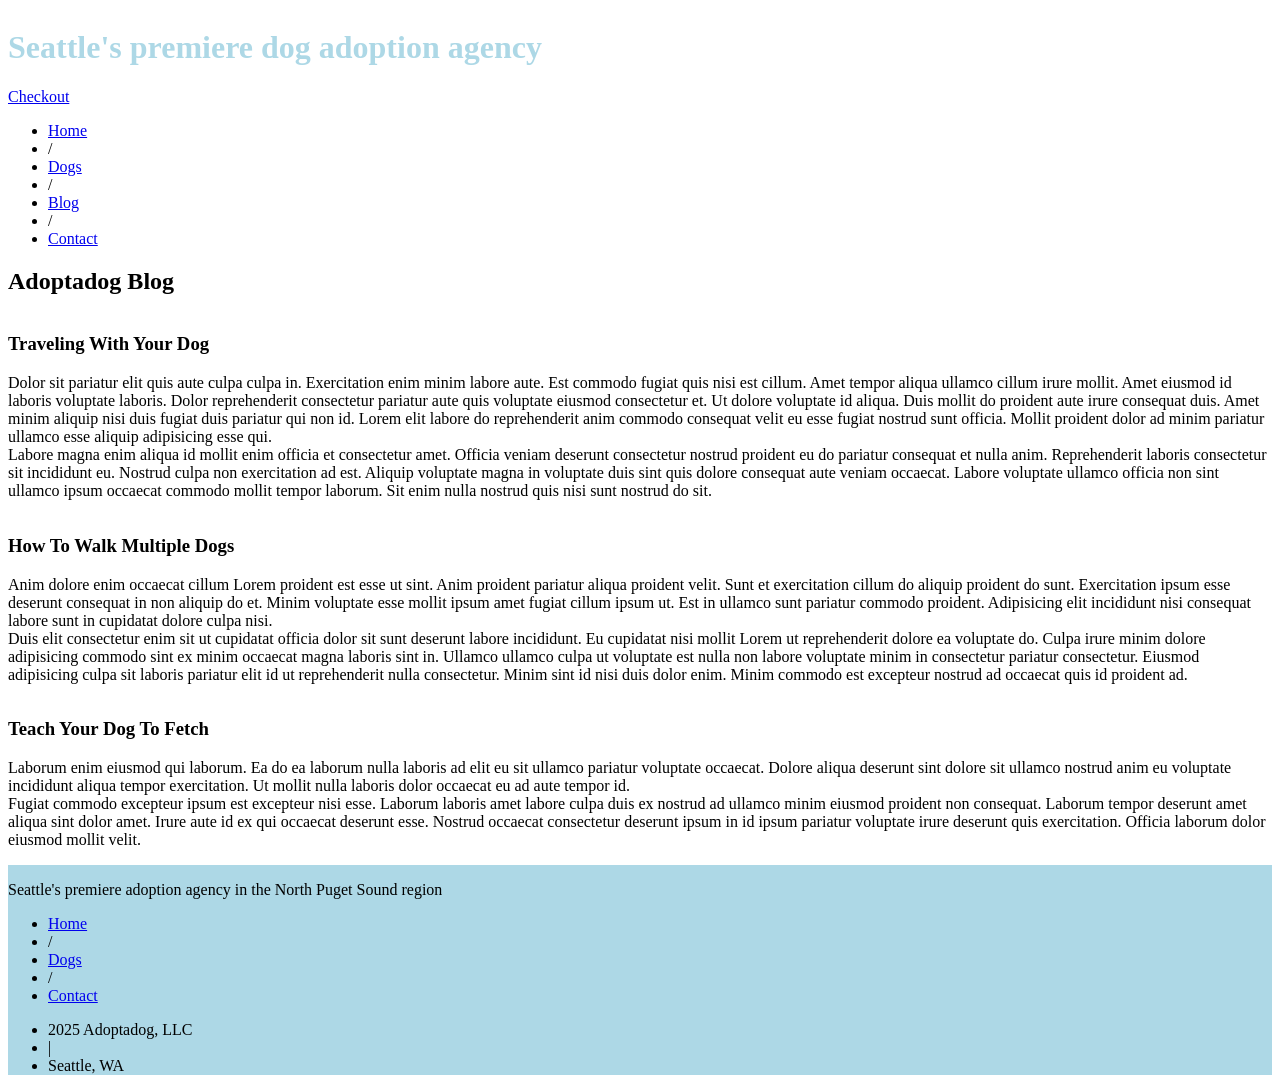
==== blog.html @ c46c8d54 "linked pages together in html" ====
<!DOCTYPE html>
<html lang="en">
  <head>
    <meta charset="UTF-8" />
    <meta name="viewport" content="width=device-width, initial-scale=1" />
    <title>Adopt a dog</title>
    <script src="https://kit.fontawesome.com/fab87b9ac1.js" crossorigin="anonymous"></script>
    <link rel="stylesheet" type="text/css" href="styles.css" />
  </head>
  <body>
    <header>
        <img src="images/adoptadog-logo.svg" alt="">
        <h1>Seattle's premiere dog adoption agency</h1>
        <img src="images/cart-icon.svg" alt="">
        <a href="checkout.html">Checkout</a>
    </header>
    <nav>
        <ul>
            <li><a href="index.html">Home</a></li>
            <li>/</li>
            <li><a href="dogs.html">Dogs</a></li>
            <li>/</li>
            <li><a href="blog.html">Blog</a></li>
            <li>/</li>
            <li><a href="contact.html">Contact</a></li>
    </nav>
    <h2>Adoptadog Blog</h2>
    <article>
        <img src="images/blog-1.jpg" alt="">
        <h3>Traveling With Your Dog</h3>
        <p>Dolor sit pariatur elit quis aute culpa culpa in. Exercitation enim minim labore aute. Est commodo fugiat quis nisi est cillum. Amet tempor aliqua ullamco cillum irure mollit. Amet eiusmod id laboris voluptate laboris. Dolor reprehenderit consectetur pariatur aute quis voluptate eiusmod consectetur et. Ut dolore voluptate id aliqua. Duis mollit do proident aute irure consequat duis. Amet minim aliquip nisi duis fugiat duis pariatur qui non id. Lorem elit labore do reprehenderit anim commodo consequat velit eu esse fugiat nostrud sunt officia. Mollit proident dolor ad minim pariatur ullamco esse aliquip adipisicing esse qui.<br>Labore magna enim aliqua id mollit enim officia et consectetur amet. Officia veniam deserunt consectetur nostrud proident eu do pariatur consequat et nulla anim. Reprehenderit laboris consectetur sit incididunt eu. Nostrud culpa non exercitation ad est. Aliquip voluptate magna in voluptate duis sint quis dolore consequat aute veniam occaecat. Labore voluptate ullamco officia non sint ullamco ipsum occaecat commodo mollit tempor laborum. Sit enim nulla nostrud quis nisi sunt nostrud do sit.</p>
    </article>
    <article>
        <img src="images/blog-2.jpg" alt="">
        <h3>How To Walk Multiple Dogs</h3>
        <p>Anim dolore enim occaecat cillum Lorem proident est esse ut sint. Anim proident pariatur aliqua proident velit. Sunt et exercitation cillum do aliquip proident do sunt. Exercitation ipsum esse deserunt consequat in non aliquip do et. Minim voluptate esse mollit ipsum amet fugiat cillum ipsum ut. Est in ullamco sunt pariatur commodo proident. Adipisicing elit incididunt nisi consequat labore sunt in cupidatat dolore culpa nisi.<br>Duis elit consectetur enim sit ut cupidatat officia dolor sit sunt deserunt labore incididunt. Eu cupidatat nisi mollit Lorem ut reprehenderit dolore ea voluptate do. Culpa irure minim dolore adipisicing commodo sint ex minim occaecat magna laboris sint in. Ullamco ullamco culpa ut voluptate est nulla non labore voluptate minim in consectetur pariatur consectetur. Eiusmod adipisicing culpa sit laboris pariatur elit id ut reprehenderit nulla consectetur. Minim sint id nisi duis dolor enim. Minim commodo est excepteur nostrud ad occaecat quis id proident ad.</p>
    </article>
    <article>
        <img src="images/blog-3.jpg" alt="">
        <h3>Teach Your Dog To Fetch</h3>
        <p>Laborum enim eiusmod qui laborum. Ea do ea laborum nulla laboris ad elit eu sit ullamco pariatur voluptate occaecat. Dolore aliqua deserunt sint dolore sit ullamco nostrud anim eu voluptate incididunt aliqua tempor exercitation. Ut mollit nulla laboris dolor occaecat eu ad aute tempor id.<br>Fugiat commodo excepteur ipsum est excepteur nisi esse. Laborum laboris amet labore culpa duis ex nostrud ad ullamco minim eiusmod proident non consequat. Laborum tempor deserunt amet aliqua sint dolor amet. Irure aute id ex qui occaecat deserunt esse. Nostrud occaecat consectetur deserunt ipsum in id ipsum pariatur voluptate irure deserunt quis exercitation. Officia laborum dolor eiusmod mollit velit.</p>
    </article>
    <footer>
        <img src="images/adoptadog-logo.svg" alt="">
        <p>Seattle's premiere adoption agency in the North Puget Sound region</p>
        <nav>  
            <ul>
                <li><a href="index.html">Home</a></li>
                <li>/</li>
                <li><a href="dogs.html">Dogs</a></li>
                <li>/</li>
                <li><a href="contact.html">Contact</a></li>
        </ul>
    </nav>
    <ul>
        <li>2025 Adoptadog, LLC</li>
        <li>|</li>
        <li>Seattle, WA</li>
    </ul>
    </footer>
  </body>
</html>
---- styles.css ----
header {
    background-image: url(images/header-image.jpg);
    background-position: center center;
    background-repeat: no-repeat;
    background-size: cover;
}

footer {
    background-color: lightblue;;
}
img {
    max-width: 100%;
    display:block;
}

h1 {
    color: lightblue;
}
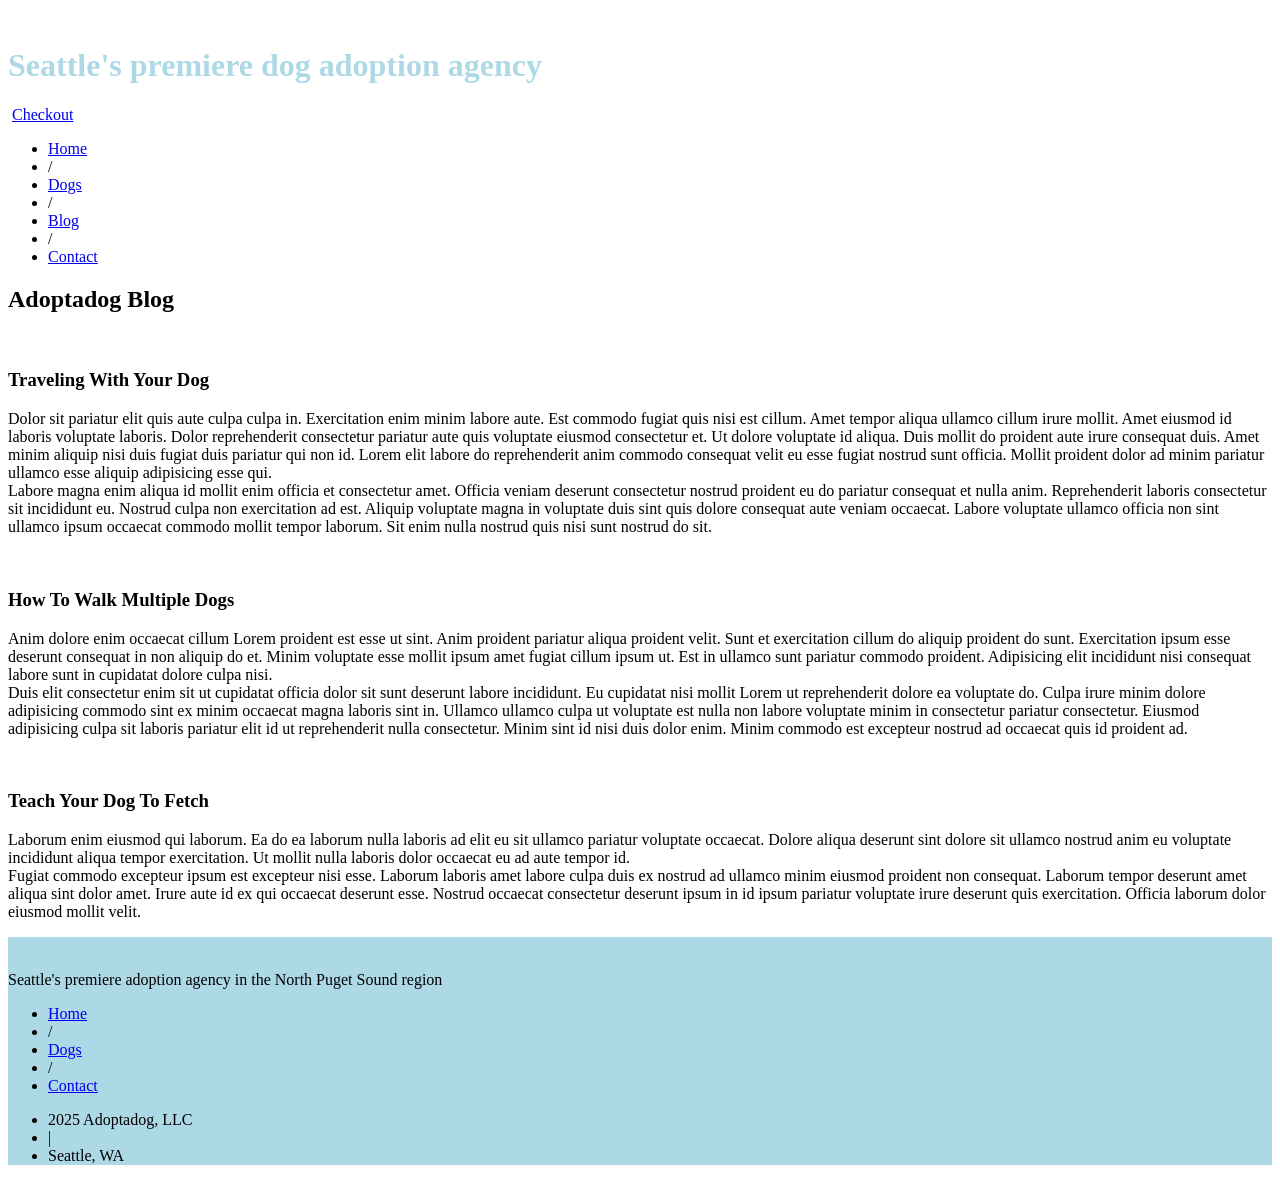
==== commit afd40670: "fixed errors in html" ====
--- a/blog.html
+++ b/blog.html
@@ -4,59 +4,108 @@
     <meta charset="UTF-8" />
     <meta name="viewport" content="width=device-width, initial-scale=1" />
     <title>Adopt a dog</title>
-    <script src="https://kit.fontawesome.com/fab87b9ac1.js" crossorigin="anonymous"></script>
+    <script
+      src="https://kit.fontawesome.com/fab87b9ac1.js"
+      crossorigin="anonymous"
+    ></script>
     <link rel="stylesheet" type="text/css" href="styles.css" />
   </head>
   <body>
     <header>
-        <img src="images/adoptadog-logo.svg" alt="">
-        <h1>Seattle's premiere dog adoption agency</h1>
-        <img src="images/cart-icon.svg" alt="">
-        <a href="checkout.html">Checkout</a>
+      <img class="logo" src="images/adoptadog-logo.svg" alt="" />
+      <h1>Seattle's premiere dog adoption agency</h1>
+      <img class="cart" src="images/cart-icon.svg" alt="" />
+      <a href="checkout.html">Checkout</a>
     </header>
     <nav>
-        <ul>
-            <li><a href="index.html">Home</a></li>
-            <li>/</li>
-            <li><a href="dogs.html">Dogs</a></li>
-            <li>/</li>
-            <li><a href="blog.html">Blog</a></li>
-            <li>/</li>
-            <li><a href="contact.html">Contact</a></li>
+      <ul>
+        <li><a href="index.html">Home</a></li>
+        <li>/</li>
+        <li><a href="dogs.html">Dogs</a></li>
+        <li>/</li>
+        <li><a href="blog.html">Blog</a></li>
+        <li>/</li>
+        <li><a href="contact.html">Contact</a></li>
+      </ul>
     </nav>
     <h2>Adoptadog Blog</h2>
     <article>
-        <img src="images/blog-1.jpg" alt="">
-        <h3>Traveling With Your Dog</h3>
-        <p>Dolor sit pariatur elit quis aute culpa culpa in. Exercitation enim minim labore aute. Est commodo fugiat quis nisi est cillum. Amet tempor aliqua ullamco cillum irure mollit. Amet eiusmod id laboris voluptate laboris. Dolor reprehenderit consectetur pariatur aute quis voluptate eiusmod consectetur et. Ut dolore voluptate id aliqua. Duis mollit do proident aute irure consequat duis. Amet minim aliquip nisi duis fugiat duis pariatur qui non id. Lorem elit labore do reprehenderit anim commodo consequat velit eu esse fugiat nostrud sunt officia. Mollit proident dolor ad minim pariatur ullamco esse aliquip adipisicing esse qui.<br>Labore magna enim aliqua id mollit enim officia et consectetur amet. Officia veniam deserunt consectetur nostrud proident eu do pariatur consequat et nulla anim. Reprehenderit laboris consectetur sit incididunt eu. Nostrud culpa non exercitation ad est. Aliquip voluptate magna in voluptate duis sint quis dolore consequat aute veniam occaecat. Labore voluptate ullamco officia non sint ullamco ipsum occaecat commodo mollit tempor laborum. Sit enim nulla nostrud quis nisi sunt nostrud do sit.</p>
+      <img src="images/blog-1.jpg" alt="" />
+      <h3>Traveling With Your Dog</h3>
+      <p>
+        Dolor sit pariatur elit quis aute culpa culpa in. Exercitation enim
+        minim labore aute. Est commodo fugiat quis nisi est cillum. Amet tempor
+        aliqua ullamco cillum irure mollit. Amet eiusmod id laboris voluptate
+        laboris. Dolor reprehenderit consectetur pariatur aute quis voluptate
+        eiusmod consectetur et. Ut dolore voluptate id aliqua. Duis mollit do
+        proident aute irure consequat duis. Amet minim aliquip nisi duis fugiat
+        duis pariatur qui non id. Lorem elit labore do reprehenderit anim
+        commodo consequat velit eu esse fugiat nostrud sunt officia. Mollit
+        proident dolor ad minim pariatur ullamco esse aliquip adipisicing esse
+        qui.<br />Labore magna enim aliqua id mollit enim officia et consectetur
+        amet. Officia veniam deserunt consectetur nostrud proident eu do
+        pariatur consequat et nulla anim. Reprehenderit laboris consectetur sit
+        incididunt eu. Nostrud culpa non exercitation ad est. Aliquip voluptate
+        magna in voluptate duis sint quis dolore consequat aute veniam occaecat.
+        Labore voluptate ullamco officia non sint ullamco ipsum occaecat commodo
+        mollit tempor laborum. Sit enim nulla nostrud quis nisi sunt nostrud do
+        sit.
+      </p>
     </article>
     <article>
-        <img src="images/blog-2.jpg" alt="">
-        <h3>How To Walk Multiple Dogs</h3>
-        <p>Anim dolore enim occaecat cillum Lorem proident est esse ut sint. Anim proident pariatur aliqua proident velit. Sunt et exercitation cillum do aliquip proident do sunt. Exercitation ipsum esse deserunt consequat in non aliquip do et. Minim voluptate esse mollit ipsum amet fugiat cillum ipsum ut. Est in ullamco sunt pariatur commodo proident. Adipisicing elit incididunt nisi consequat labore sunt in cupidatat dolore culpa nisi.<br>Duis elit consectetur enim sit ut cupidatat officia dolor sit sunt deserunt labore incididunt. Eu cupidatat nisi mollit Lorem ut reprehenderit dolore ea voluptate do. Culpa irure minim dolore adipisicing commodo sint ex minim occaecat magna laboris sint in. Ullamco ullamco culpa ut voluptate est nulla non labore voluptate minim in consectetur pariatur consectetur. Eiusmod adipisicing culpa sit laboris pariatur elit id ut reprehenderit nulla consectetur. Minim sint id nisi duis dolor enim. Minim commodo est excepteur nostrud ad occaecat quis id proident ad.</p>
+      <img src="images/blog-2.jpg" alt="" />
+      <h3>How To Walk Multiple Dogs</h3>
+      <p>
+        Anim dolore enim occaecat cillum Lorem proident est esse ut sint. Anim
+        proident pariatur aliqua proident velit. Sunt et exercitation cillum do
+        aliquip proident do sunt. Exercitation ipsum esse deserunt consequat in
+        non aliquip do et. Minim voluptate esse mollit ipsum amet fugiat cillum
+        ipsum ut. Est in ullamco sunt pariatur commodo proident. Adipisicing
+        elit incididunt nisi consequat labore sunt in cupidatat dolore culpa
+        nisi.<br />Duis elit consectetur enim sit ut cupidatat officia dolor sit
+        sunt deserunt labore incididunt. Eu cupidatat nisi mollit Lorem ut
+        reprehenderit dolore ea voluptate do. Culpa irure minim dolore
+        adipisicing commodo sint ex minim occaecat magna laboris sint in.
+        Ullamco ullamco culpa ut voluptate est nulla non labore voluptate minim
+        in consectetur pariatur consectetur. Eiusmod adipisicing culpa sit
+        laboris pariatur elit id ut reprehenderit nulla consectetur. Minim sint
+        id nisi duis dolor enim. Minim commodo est excepteur nostrud ad occaecat
+        quis id proident ad.
+      </p>
     </article>
     <article>
-        <img src="images/blog-3.jpg" alt="">
-        <h3>Teach Your Dog To Fetch</h3>
-        <p>Laborum enim eiusmod qui laborum. Ea do ea laborum nulla laboris ad elit eu sit ullamco pariatur voluptate occaecat. Dolore aliqua deserunt sint dolore sit ullamco nostrud anim eu voluptate incididunt aliqua tempor exercitation. Ut mollit nulla laboris dolor occaecat eu ad aute tempor id.<br>Fugiat commodo excepteur ipsum est excepteur nisi esse. Laborum laboris amet labore culpa duis ex nostrud ad ullamco minim eiusmod proident non consequat. Laborum tempor deserunt amet aliqua sint dolor amet. Irure aute id ex qui occaecat deserunt esse. Nostrud occaecat consectetur deserunt ipsum in id ipsum pariatur voluptate irure deserunt quis exercitation. Officia laborum dolor eiusmod mollit velit.</p>
+      <img src="images/blog-3.jpg" alt="" />
+      <h3>Teach Your Dog To Fetch</h3>
+      <p>
+        Laborum enim eiusmod qui laborum. Ea do ea laborum nulla laboris ad elit
+        eu sit ullamco pariatur voluptate occaecat. Dolore aliqua deserunt sint
+        dolore sit ullamco nostrud anim eu voluptate incididunt aliqua tempor
+        exercitation. Ut mollit nulla laboris dolor occaecat eu ad aute tempor
+        id.<br />Fugiat commodo excepteur ipsum est excepteur nisi esse. Laborum
+        laboris amet labore culpa duis ex nostrud ad ullamco minim eiusmod
+        proident non consequat. Laborum tempor deserunt amet aliqua sint dolor
+        amet. Irure aute id ex qui occaecat deserunt esse. Nostrud occaecat
+        consectetur deserunt ipsum in id ipsum pariatur voluptate irure deserunt
+        quis exercitation. Officia laborum dolor eiusmod mollit velit.
+      </p>
     </article>
     <footer>
-        <img src="images/adoptadog-logo.svg" alt="">
-        <p>Seattle's premiere adoption agency in the North Puget Sound region</p>
-        <nav>  
-            <ul>
-                <li><a href="index.html">Home</a></li>
-                <li>/</li>
-                <li><a href="dogs.html">Dogs</a></li>
-                <li>/</li>
-                <li><a href="contact.html">Contact</a></li>
+      <img class="logo" src="images/adoptadog-logo.svg" alt="" />
+      <p>Seattle's premiere adoption agency in the North Puget Sound region</p>
+      <nav>
+        <ul>
+          <li><a href="index.html">Home</a></li>
+          <li>/</li>
+          <li><a href="dogs.html">Dogs</a></li>
+          <li>/</li>
+          <li><a href="contact.html">Contact</a></li>
         </ul>
-    </nav>
-    <ul>
+      </nav>
+      <ul>
         <li>2025 Adoptadog, LLC</li>
         <li>|</li>
         <li>Seattle, WA</li>
-    </ul>
+      </ul>
     </footer>
   </body>
 </html>
--- a/styles.css
+++ b/styles.css
@@ -8,11 +8,15 @@
 footer {
     background-color: lightblue;;
 }
-img {
-    max-width: 100%;
-    display:block;
-}
 
 h1 {
     color: lightblue;
+}
+
+.cart {
+    max-width: 5%;
+}
+
+.logo {
+    max-width: 50%;
 }
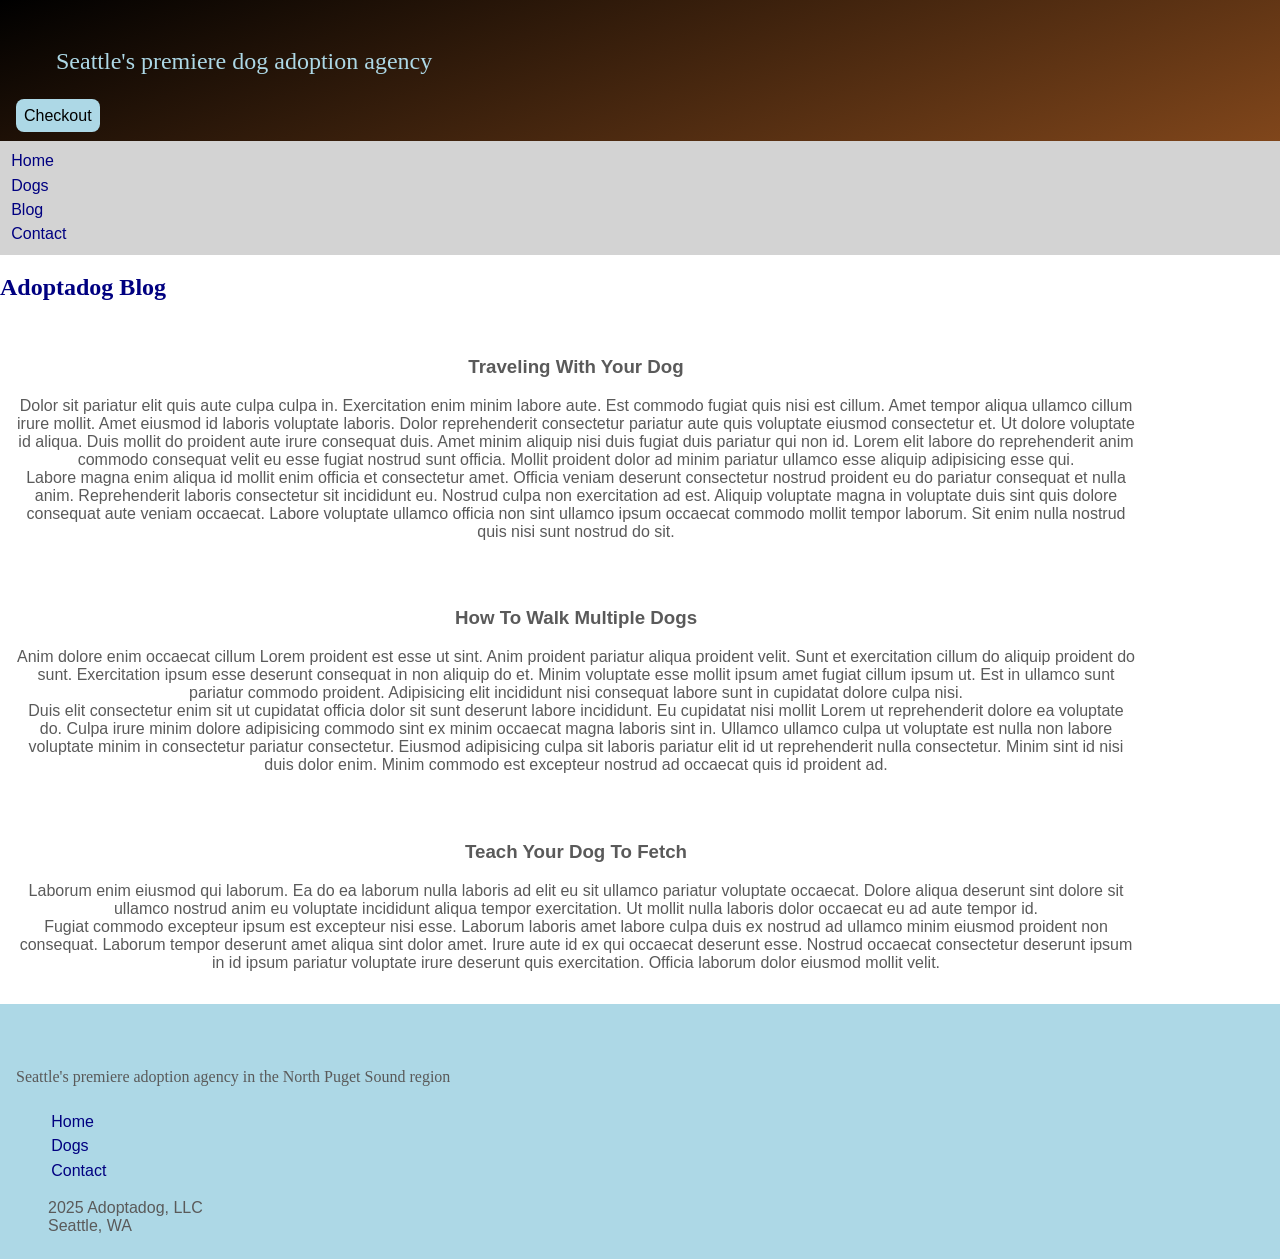
==== commit 118450bb: "added css" ====
--- a/blog.html
+++ b/blog.html
@@ -17,19 +17,16 @@
       <img class="cart" src="images/cart-icon.svg" alt="" />
       <a href="checkout.html">Checkout</a>
     </header>
-    <nav>
+    <nav class="main-nav">
       <ul>
         <li><a href="index.html">Home</a></li>
-        <li>/</li>
         <li><a href="dogs.html">Dogs</a></li>
-        <li>/</li>
         <li><a href="blog.html">Blog</a></li>
-        <li>/</li>
         <li><a href="contact.html">Contact</a></li>
       </ul>
     </nav>
     <h2>Adoptadog Blog</h2>
-    <article>
+    <article class="blog-one">
       <img src="images/blog-1.jpg" alt="" />
       <h3>Traveling With Your Dog</h3>
       <p>
@@ -52,7 +49,7 @@
         sit.
       </p>
     </article>
-    <article>
+    <article class="blog-two">
       <img src="images/blog-2.jpg" alt="" />
       <h3>How To Walk Multiple Dogs</h3>
       <p>
@@ -73,7 +70,7 @@
         quis id proident ad.
       </p>
     </article>
-    <article>
+    <article class="blog-three">
       <img src="images/blog-3.jpg" alt="" />
       <h3>Teach Your Dog To Fetch</h3>
       <p>
@@ -95,15 +92,12 @@
       <nav>
         <ul>
           <li><a href="index.html">Home</a></li>
-          <li>/</li>
           <li><a href="dogs.html">Dogs</a></li>
-          <li>/</li>
           <li><a href="contact.html">Contact</a></li>
         </ul>
       </nav>
       <ul>
         <li>2025 Adoptadog, LLC</li>
-        <li>|</li>
         <li>Seattle, WA</li>
       </ul>
     </footer>
--- a/styles.css
+++ b/styles.css
@@ -1,22 +1,221 @@
+* {
+    box-sizing: border-box;
+}
+
+body {
+    margin: 0;
+    font-family: Arial, Helvetica, sans-serif;
+    color: #5A5A5A;
+}
+
+h1 {
+    color: lightblue;
+    font-family: Georgia, 'Times New Roman', Times, serif;
+    font-weight: 300;
+    font-size: 1.5rem;
+    margin: 0 0 1rem 2rem;
+    padding: 0 .5rem;
+    max-width: 50%;
+}
+
+.logo {
+    max-width: 50%;
+    margin: 1rem 0 0 2rem;
+    padding: .5rem;
+}
+
+
+.cart {
+    max-width: 10%;
+    padding: .5rem;
+}
+
+img {
+    max-width: 100%;
+    display: block;
+}
+
+.main-nav {
+    clear: both;
+    background-color: #D3D3D3;
+}
+
+.main-nav ul {
+    padding: .5rem;
+    margin: 0;
+}
+
+nav ul li {
+    padding: .2rem;
+}
+
+a:hover {
+    opacity: 50%;
+}
+
 header {
-    background-image: url(images/header-image.jpg);
+    background-image: url(images/header-image.jpg), linear-gradient(160deg, rgba(0, 0, 0, 1) 0%, rgba(128, 70, 27, 1) 100%);
     background-position: center center;
     background-repeat: no-repeat;
     background-size: cover;
-}
+    margin: 0;
+    overflow: hidden;
+    padding: 1rem;
+}
+
+a {
+    text-decoration: none;
+    color: navy;
+}
+
+ul {
+    list-style-type: none;
+}
+
+header a {
+    background-color: lightblue;
+    color: black;
+    padding: .5rem;
+    border-radius: .5rem;
+}
+
+h2 {
+    color: navy;
+    font-family: Georgia, 'Times New Roman', Times, serif;
+}
+
 
 footer {
-    background-color: lightblue;;
-}
-
-h1 {
-    color: lightblue;
-}
-
-.cart {
-    max-width: 5%;
-}
-
-.logo {
-    max-width: 50%;
+    background-color: lightblue;
+    padding: .5rem;
+}
+
+footer p {
+    font-family: Georgia, 'Times New Roman', Times, serif;
+    padding: .5rem;
+}
+
+.container {}
+
+.about-box {
+    width: 90%;
+    padding: 1rem;
+}
+
+.card-one {
+    width: 90%;
+    padding: 1rem;
+    text-align: center;
+}
+
+.card-two {
+    width: 90%;
+    padding: 1rem;
+    text-align: center;
+}
+
+.card-three {
+    width: 90%;
+    padding: 1rem;
+    text-align: center;
+}
+
+.dogs-link {
+    width: 100%;
+    padding: 1rem;
+    text-align: center;
+}
+
+/* CSS for Dogs page */
+
+.card-four {
+    width: 90%;
+    padding: 1rem;
+    text-align: center;
+}
+
+.card-five {
+    width: 90%;
+    padding: 1rem;
+    text-align: center;
+}
+
+.card-six {
+    width: 90%;
+    padding: 1rem;
+    text-align: center;
+}
+
+.card-seven {
+    width: 90%;
+    padding: 1rem;
+    text-align: center;
+}
+
+.card-eight {
+    width: 90%;
+    padding: 1rem;
+    text-align: center;
+}
+
+.card-nine {
+    width: 90%;
+    padding: 1rem;
+    text-align: center;
+}
+
+.card-ten {
+    width: 90%;
+    padding: 1rem;
+    text-align: center;
+}
+
+.card-eleven {
+    width: 90%;
+    padding: 1rem;
+    text-align: center;
+}
+
+.card-twelve {
+    width: 90%;
+    padding: 1rem;
+    text-align: center;
+}
+
+/* CSS for Blog */
+
+.blog-one {
+    width: 90%;
+    padding: 1rem;
+    text-align: center;
+}
+
+.blog-two {
+    width: 90%;
+    padding: 1rem;
+    text-align: center;
+}
+
+.blog-three {
+    width: 90%;
+    padding: 1rem;
+    text-align: center;
+}
+
+/* CSS for Contact page */
+
+.contact {
+    text-decoration: none;
+    padding: 1rem;
+}
+
+.contact li {
+    padding: .5rem;
+    color: navy;
+}
+
+/* Checkout */
+
+.check-container {
+    padding: 1rem;
 }
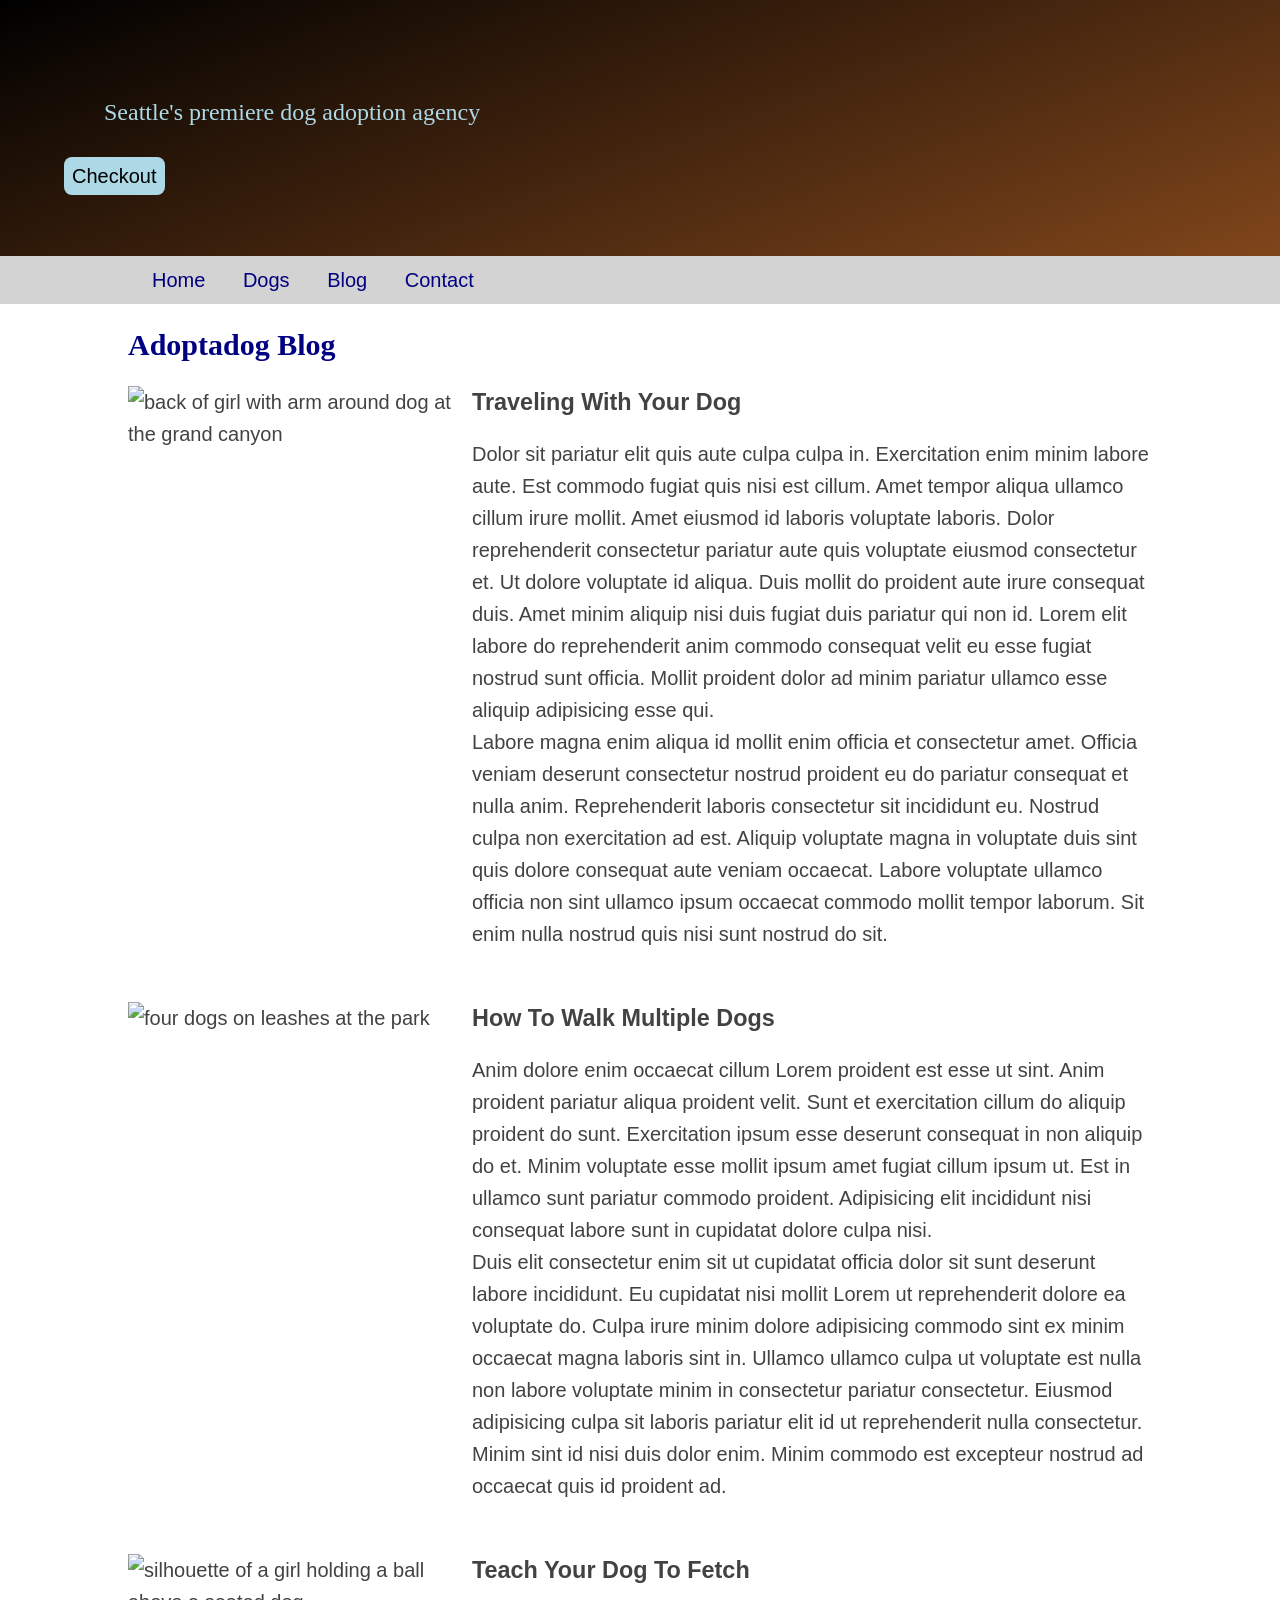
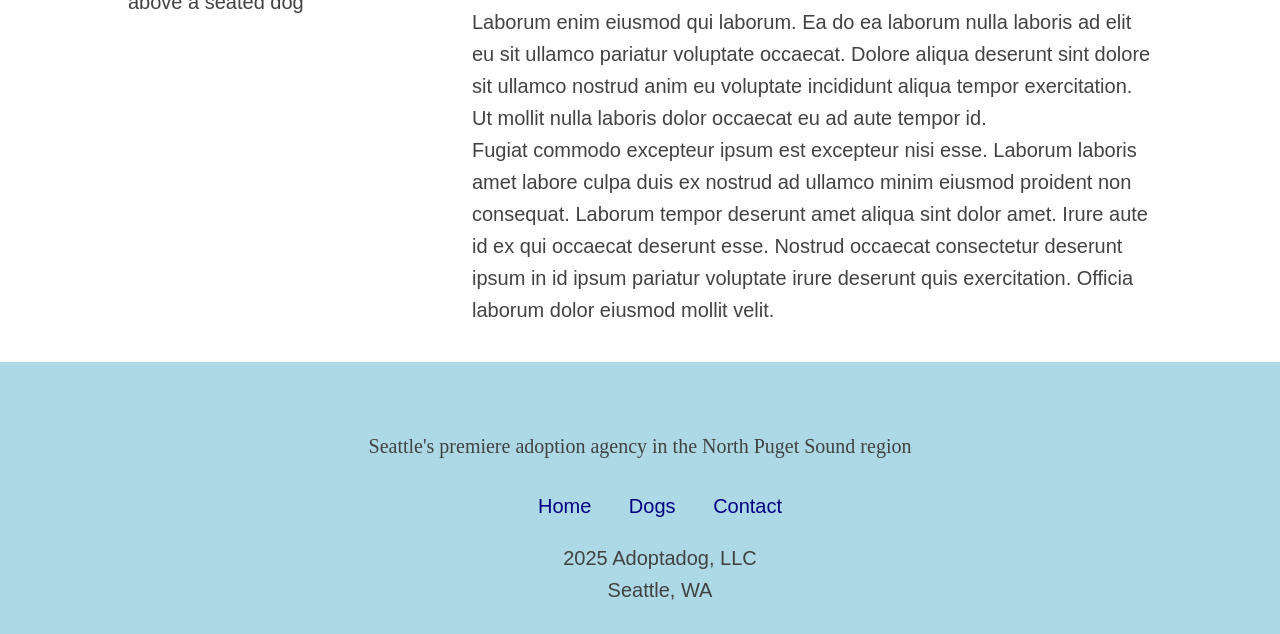
==== commit 836e4b5b: "added css" ====
--- a/blog.html
+++ b/blog.html
@@ -25,67 +25,88 @@
         <li><a href="contact.html">Contact</a></li>
       </ul>
     </nav>
-    <h2>Adoptadog Blog</h2>
-    <article class="blog-one">
-      <img src="images/blog-1.jpg" alt="" />
-      <h3>Traveling With Your Dog</h3>
-      <p>
-        Dolor sit pariatur elit quis aute culpa culpa in. Exercitation enim
-        minim labore aute. Est commodo fugiat quis nisi est cillum. Amet tempor
-        aliqua ullamco cillum irure mollit. Amet eiusmod id laboris voluptate
-        laboris. Dolor reprehenderit consectetur pariatur aute quis voluptate
-        eiusmod consectetur et. Ut dolore voluptate id aliqua. Duis mollit do
-        proident aute irure consequat duis. Amet minim aliquip nisi duis fugiat
-        duis pariatur qui non id. Lorem elit labore do reprehenderit anim
-        commodo consequat velit eu esse fugiat nostrud sunt officia. Mollit
-        proident dolor ad minim pariatur ullamco esse aliquip adipisicing esse
-        qui.<br />Labore magna enim aliqua id mollit enim officia et consectetur
-        amet. Officia veniam deserunt consectetur nostrud proident eu do
-        pariatur consequat et nulla anim. Reprehenderit laboris consectetur sit
-        incididunt eu. Nostrud culpa non exercitation ad est. Aliquip voluptate
-        magna in voluptate duis sint quis dolore consequat aute veniam occaecat.
-        Labore voluptate ullamco officia non sint ullamco ipsum occaecat commodo
-        mollit tempor laborum. Sit enim nulla nostrud quis nisi sunt nostrud do
-        sit.
-      </p>
-    </article>
-    <article class="blog-two">
-      <img src="images/blog-2.jpg" alt="" />
-      <h3>How To Walk Multiple Dogs</h3>
-      <p>
-        Anim dolore enim occaecat cillum Lorem proident est esse ut sint. Anim
-        proident pariatur aliqua proident velit. Sunt et exercitation cillum do
-        aliquip proident do sunt. Exercitation ipsum esse deserunt consequat in
-        non aliquip do et. Minim voluptate esse mollit ipsum amet fugiat cillum
-        ipsum ut. Est in ullamco sunt pariatur commodo proident. Adipisicing
-        elit incididunt nisi consequat labore sunt in cupidatat dolore culpa
-        nisi.<br />Duis elit consectetur enim sit ut cupidatat officia dolor sit
-        sunt deserunt labore incididunt. Eu cupidatat nisi mollit Lorem ut
-        reprehenderit dolore ea voluptate do. Culpa irure minim dolore
-        adipisicing commodo sint ex minim occaecat magna laboris sint in.
-        Ullamco ullamco culpa ut voluptate est nulla non labore voluptate minim
-        in consectetur pariatur consectetur. Eiusmod adipisicing culpa sit
-        laboris pariatur elit id ut reprehenderit nulla consectetur. Minim sint
-        id nisi duis dolor enim. Minim commodo est excepteur nostrud ad occaecat
-        quis id proident ad.
-      </p>
-    </article>
-    <article class="blog-three">
-      <img src="images/blog-3.jpg" alt="" />
-      <h3>Teach Your Dog To Fetch</h3>
-      <p>
-        Laborum enim eiusmod qui laborum. Ea do ea laborum nulla laboris ad elit
-        eu sit ullamco pariatur voluptate occaecat. Dolore aliqua deserunt sint
-        dolore sit ullamco nostrud anim eu voluptate incididunt aliqua tempor
-        exercitation. Ut mollit nulla laboris dolor occaecat eu ad aute tempor
-        id.<br />Fugiat commodo excepteur ipsum est excepteur nisi esse. Laborum
-        laboris amet labore culpa duis ex nostrud ad ullamco minim eiusmod
-        proident non consequat. Laborum tempor deserunt amet aliqua sint dolor
-        amet. Irure aute id ex qui occaecat deserunt esse. Nostrud occaecat
-        consectetur deserunt ipsum in id ipsum pariatur voluptate irure deserunt
-        quis exercitation. Officia laborum dolor eiusmod mollit velit.
-      </p>
-    </article>
+    <h2 class="head-right">Adoptadog Blog</h2>
+    <div class="grid-container">
+      <img
+        class="img-one"
+        src="images/blog-1.jpg"
+        alt="back of girl with arm around dog at the grand canyon"
+        width="328"
+        height="310"
+      />
+      <article class="blog-one">
+        <h3>Traveling With Your Dog</h3>
+        <p>
+          Dolor sit pariatur elit quis aute culpa culpa in. Exercitation enim
+          minim labore aute. Est commodo fugiat quis nisi est cillum. Amet
+          tempor aliqua ullamco cillum irure mollit. Amet eiusmod id laboris
+          voluptate laboris. Dolor reprehenderit consectetur pariatur aute quis
+          voluptate eiusmod consectetur et. Ut dolore voluptate id aliqua. Duis
+          mollit do proident aute irure consequat duis. Amet minim aliquip nisi
+          duis fugiat duis pariatur qui non id. Lorem elit labore do
+          reprehenderit anim commodo consequat velit eu esse fugiat nostrud sunt
+          officia. Mollit proident dolor ad minim pariatur ullamco esse aliquip
+          adipisicing esse qui.<br />Labore magna enim aliqua id mollit enim
+          officia et consectetur amet. Officia veniam deserunt consectetur
+          nostrud proident eu do pariatur consequat et nulla anim. Reprehenderit
+          laboris consectetur sit incididunt eu. Nostrud culpa non exercitation
+          ad est. Aliquip voluptate magna in voluptate duis sint quis dolore
+          consequat aute veniam occaecat. Labore voluptate ullamco officia non
+          sint ullamco ipsum occaecat commodo mollit tempor laborum. Sit enim
+          nulla nostrud quis nisi sunt nostrud do sit.
+        </p>
+      </article>
+      <img
+        class="img-two"
+        src="images/blog-2.jpg"
+        alt="four dogs on leashes at the park"
+        width="328"
+        height="310"
+      />
+      <article class="blog-two">
+        <h3>How To Walk Multiple Dogs</h3>
+        <p>
+          Anim dolore enim occaecat cillum Lorem proident est esse ut sint. Anim
+          proident pariatur aliqua proident velit. Sunt et exercitation cillum
+          do aliquip proident do sunt. Exercitation ipsum esse deserunt
+          consequat in non aliquip do et. Minim voluptate esse mollit ipsum amet
+          fugiat cillum ipsum ut. Est in ullamco sunt pariatur commodo proident.
+          Adipisicing elit incididunt nisi consequat labore sunt in cupidatat
+          dolore culpa nisi.<br />Duis elit consectetur enim sit ut cupidatat
+          officia dolor sit sunt deserunt labore incididunt. Eu cupidatat nisi
+          mollit Lorem ut reprehenderit dolore ea voluptate do. Culpa irure
+          minim dolore adipisicing commodo sint ex minim occaecat magna laboris
+          sint in. Ullamco ullamco culpa ut voluptate est nulla non labore
+          voluptate minim in consectetur pariatur consectetur. Eiusmod
+          adipisicing culpa sit laboris pariatur elit id ut reprehenderit nulla
+          consectetur. Minim sint id nisi duis dolor enim. Minim commodo est
+          excepteur nostrud ad occaecat quis id proident ad.
+        </p>
+      </article>
+      <img
+        class="img-three"
+        src="images/blog-3.jpg"
+        alt="silhouette of a girl holding a ball above a seated dog"
+        width="328"
+        height="310"
+      />
+      <article class="blog-three">
+        <h3>Teach Your Dog To Fetch</h3>
+        <p>
+          Laborum enim eiusmod qui laborum. Ea do ea laborum nulla laboris ad
+          elit eu sit ullamco pariatur voluptate occaecat. Dolore aliqua
+          deserunt sint dolore sit ullamco nostrud anim eu voluptate incididunt
+          aliqua tempor exercitation. Ut mollit nulla laboris dolor occaecat eu
+          ad aute tempor id.<br />Fugiat commodo excepteur ipsum est excepteur
+          nisi esse. Laborum laboris amet labore culpa duis ex nostrud ad
+          ullamco minim eiusmod proident non consequat. Laborum tempor deserunt
+          amet aliqua sint dolor amet. Irure aute id ex qui occaecat deserunt
+          esse. Nostrud occaecat consectetur deserunt ipsum in id ipsum pariatur
+          voluptate irure deserunt quis exercitation. Officia laborum dolor
+          eiusmod mollit velit.
+        </p>
+      </article>
+    </div>
     <footer>
       <img class="logo" src="images/adoptadog-logo.svg" alt="" />
       <p>Seattle's premiere adoption agency in the North Puget Sound region</p>
--- a/styles.css
+++ b/styles.css
@@ -1,221 +1,209 @@
 * {
-    box-sizing: border-box;
+  box-sizing: border-box;
 }
 
 body {
-    margin: 0;
-    font-family: Arial, Helvetica, sans-serif;
-    color: #5A5A5A;
+  margin: 0;
+  font-family: Arial, Helvetica, sans-serif;
+  font-size: 1.25rem;
+  line-height: 2rem;
+  color: #424242;
 }
 
 h1 {
-    color: lightblue;
-    font-family: Georgia, 'Times New Roman', Times, serif;
-    font-weight: 300;
-    font-size: 1.5rem;
-    margin: 0 0 1rem 2rem;
-    padding: 0 .5rem;
-    max-width: 50%;
+  color: lightblue;
+  font-family: Georgia, "Times New Roman", Times, serif;
+  font-weight: 300;
+  font-size: 1.5rem;
+  margin: 0 0 1rem 2rem;
+  padding: 0 0.5rem;
+  max-width: 50%;
 }
 
 .logo {
-    max-width: 50%;
-    margin: 1rem 0 0 2rem;
-    padding: .5rem;
-}
-
+  width: 33%;
+  margin: 1rem 0 0 2rem;
+  padding: 0.5rem;
+}
 
 .cart {
-    max-width: 10%;
-    padding: .5rem;
+  width: 5rem;
+  padding: 0.5rem;
 }
 
 img {
-    max-width: 100%;
-    display: block;
+  max-width: 100%;
+  height: auto;
+  display: block;
 }
 
 .main-nav {
-    clear: both;
-    background-color: #D3D3D3;
+  clear: both;
+  background-color: #d3d3d3;
 }
 
 .main-nav ul {
-    padding: .5rem;
-    margin: 0;
+  padding: 0.5rem;
+  margin: 0 0 0 8rem;
 }
 
 nav ul li {
-    padding: .2rem;
+  padding: 1rem;
+  display: inline;
 }
 
 a:hover {
-    opacity: 50%;
+  opacity: 50%;
 }
 
 header {
-    background-image: url(images/header-image.jpg), linear-gradient(160deg, rgba(0, 0, 0, 1) 0%, rgba(128, 70, 27, 1) 100%);
-    background-position: center center;
-    background-repeat: no-repeat;
-    background-size: cover;
-    margin: 0;
-    overflow: hidden;
-    padding: 1rem;
+  background-image: url(images/header-image.jpg),
+    linear-gradient(160deg, rgba(0, 0, 0, 1) 0%, rgba(128, 70, 27, 1) 100%);
+  background-position: center center;
+  background-repeat: no-repeat;
+  background-size: cover;
+  margin: 0;
+  padding: 4rem;
 }
 
 a {
-    text-decoration: none;
-    color: navy;
+  text-decoration: none;
+  color: navy;
 }
 
 ul {
-    list-style-type: none;
+  list-style-type: none;
 }
 
 header a {
-    background-color: lightblue;
-    color: black;
-    padding: .5rem;
-    border-radius: .5rem;
+  background-color: lightblue;
+  color: black;
+  padding: 0.5rem;
+  border-radius: 0.5rem;
 }
 
 h2 {
-    color: navy;
-    font-family: Georgia, 'Times New Roman', Times, serif;
-}
-
+  color: navy;
+  font-family: Georgia, "Times New Roman", Times, serif;
+}
 
 footer {
-    background-color: lightblue;
-    padding: .5rem;
+  background-color: lightblue;
+  width: 100%;
+  padding: 0.5rem;
+  text-align: center;
+}
+
+footer img {
+  justify-self: center;
 }
 
 footer p {
-    font-family: Georgia, 'Times New Roman', Times, serif;
-    padding: .5rem;
-}
-
-.container {}
+  font-family: Georgia, "Times New Roman", Times, serif;
+  padding: 0.5rem;
+}
+
+.about-img-box {
+  width: 30%;
+  float: left;
+  margin: 1rem 0 1rem 8rem;
+}
 
 .about-box {
-    width: 90%;
-    padding: 1rem;
-}
-
-.card-one {
-    width: 90%;
-    padding: 1rem;
-    text-align: center;
-}
-
-.card-two {
-    width: 90%;
-    padding: 1rem;
-    text-align: center;
-}
-
-.card-three {
-    width: 90%;
-    padding: 1rem;
-    text-align: center;
+  width: 50%;
+  float: right;
+  margin: 1rem 8rem 1rem 0;
+}
+
+.flex-container {
+  display: flex;
+  flex-direction: row;
+  flex-wrap: wrap;
+  justify-content: space-between;
+  clear: both;
+  margin: 1rem 8rem;
+}
+
+.card {
+  min-width: 21.875rem;
+  width: 25%;
+  padding: 0.5rem;
+  text-align: center;
+  box-shadow: 2px 2px 5px #d3d3d3, 2px 2px 5px #d3d3d3;
+}
+
+button {
+  font-size: 1.25rem;
 }
 
 .dogs-link {
-    width: 100%;
-    padding: 1rem;
-    text-align: center;
+  width: 100%;
+  padding: 1rem;
+  text-align: center;
 }
 
 /* CSS for Dogs page */
 
-.card-four {
-    width: 90%;
-    padding: 1rem;
-    text-align: center;
-}
-
-.card-five {
-    width: 90%;
-    padding: 1rem;
-    text-align: center;
-}
-
-.card-six {
-    width: 90%;
-    padding: 1rem;
-    text-align: center;
-}
-
-.card-seven {
-    width: 90%;
-    padding: 1rem;
-    text-align: center;
-}
-
-.card-eight {
-    width: 90%;
-    padding: 1rem;
-    text-align: center;
-}
-
-.card-nine {
-    width: 90%;
-    padding: 1rem;
-    text-align: center;
-}
-
-.card-ten {
-    width: 90%;
-    padding: 1rem;
-    text-align: center;
-}
-
-.card-eleven {
-    width: 90%;
-    padding: 1rem;
-    text-align: center;
-}
-
-.card-twelve {
-    width: 90%;
-    padding: 1rem;
-    text-align: center;
+.head-right {
+  margin-left: 8rem;
 }
 
 /* CSS for Blog */
 
+.grid-container {
+  display: grid;
+  grid-template-columns: 1fr 2fr;
+  grid-template-rows: auto;
+  grid-gap: 2rem 0.25rem;
+  margin: 1rem 8rem;
+}
+.img-one {
+  grid-area: 1 / 1 / 2/ 2;
+}
+
 .blog-one {
-    width: 90%;
-    padding: 1rem;
-    text-align: center;
+  grid-area: 1 / 2 / 2 / 3;
+}
+
+.img-two {
+  grid-area: 2 / 1 / 3 / 2;
 }
 
 .blog-two {
-    width: 90%;
-    padding: 1rem;
-    text-align: center;
+  grid-area: 2 / 2 / 3 / 3;
+}
+.img-three {
+  grid-area: 3 / 1 / 4 / 3;
 }
 
 .blog-three {
-    width: 90%;
-    padding: 1rem;
-    text-align: center;
+  grid-area: 3 / 2 / 4 / 3;
+}
+
+h3 {
+  margin: 0;
 }
 
 /* CSS for Contact page */
 
 .contact {
-    text-decoration: none;
-    padding: 1rem;
+  text-decoration: none;
+  padding: 1rem;
+  text-align: center;
 }
 
 .contact li {
-    padding: .5rem;
-    color: navy;
+  padding: 0.5rem;
+  color: navy;
+  font-size: 1.5rem;
+}
+
+.contact li a {
 }
 
 /* Checkout */
 
 .check-container {
-    padding: 1rem;
-}+  padding: 1rem;
+  margin: 1rem 8rem;
+}
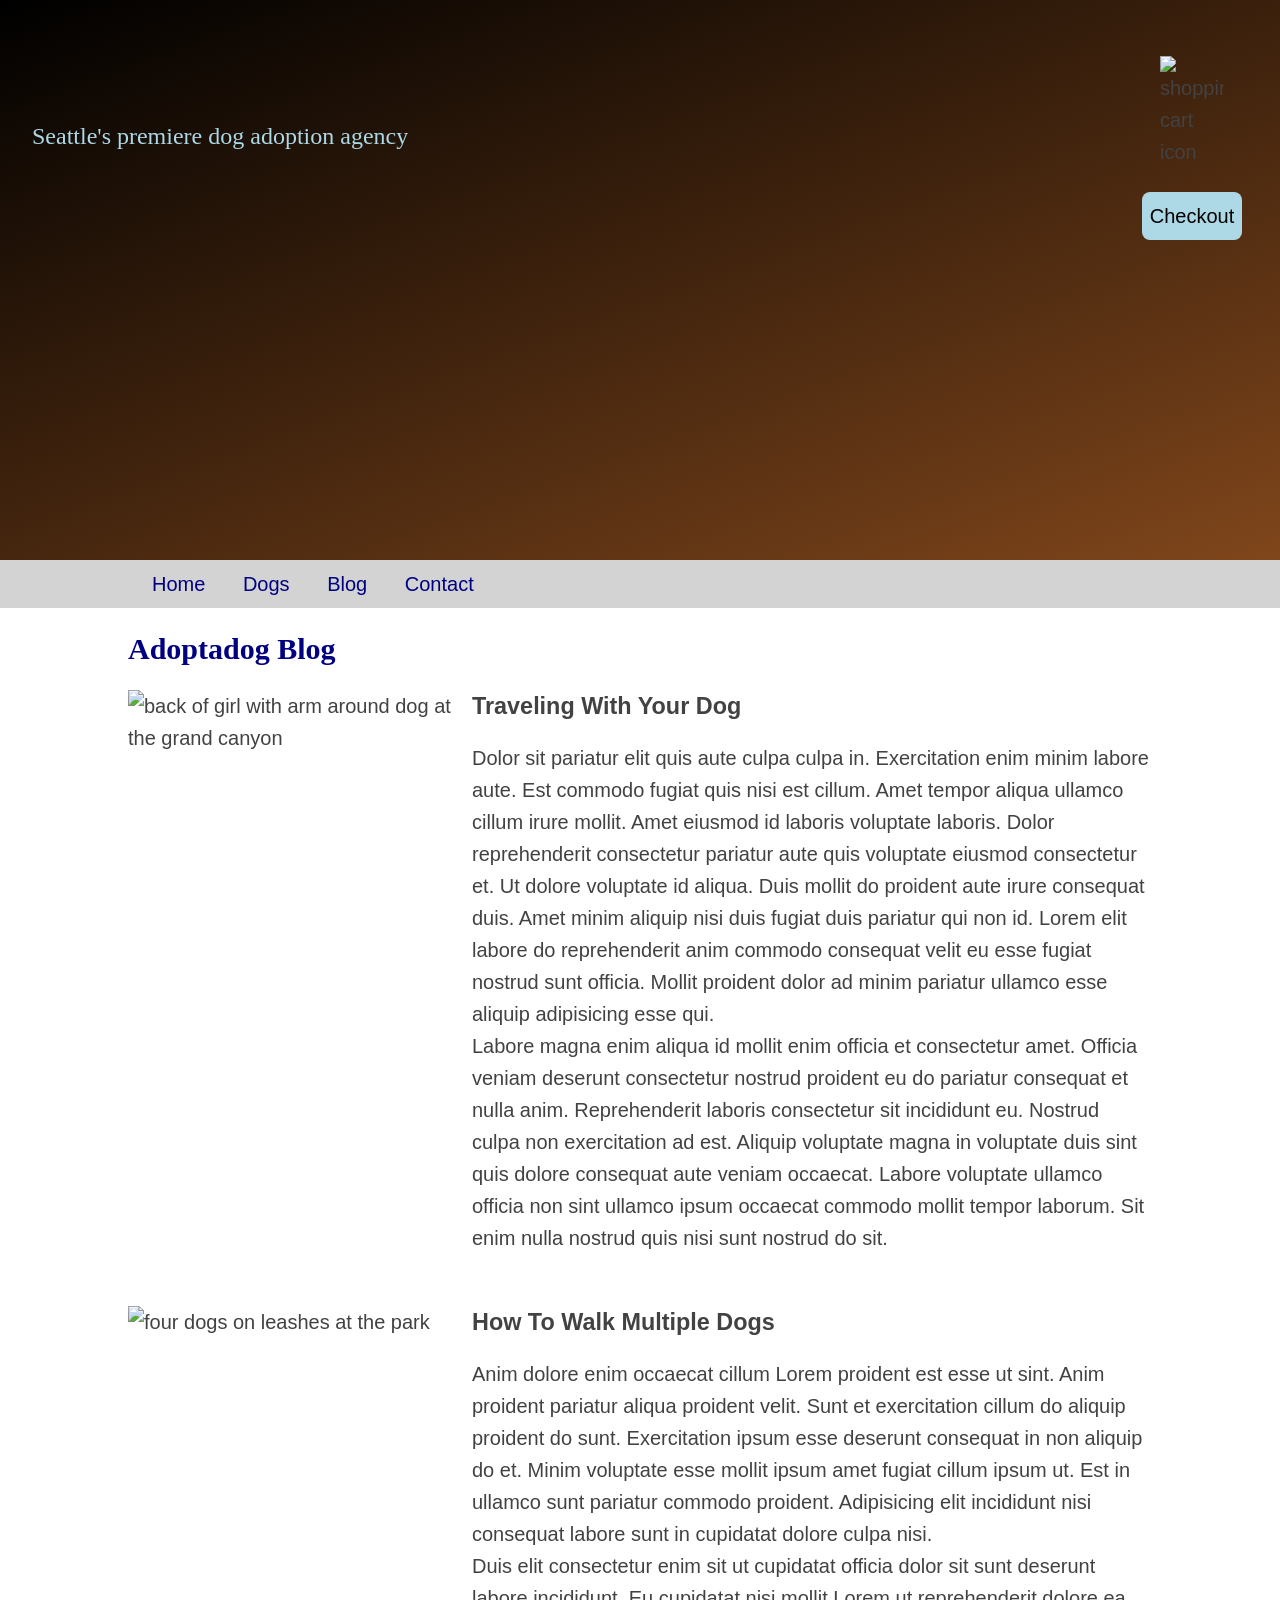
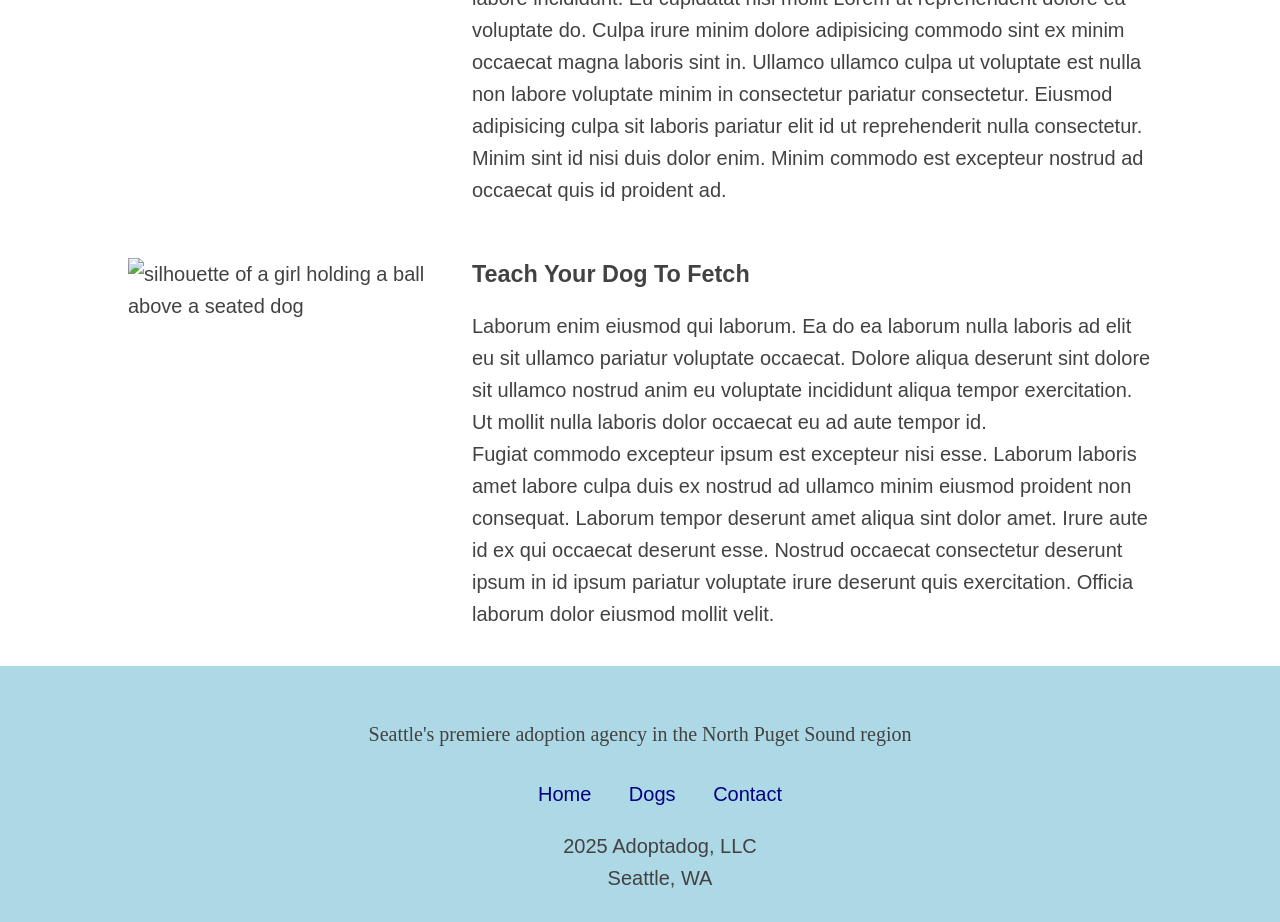
==== commit 31512b18: "added eventhandlers and some header styling" ====
--- a/blog.html
+++ b/blog.html
@@ -11,11 +11,15 @@
     <link rel="stylesheet" type="text/css" href="styles.css" />
   </head>
   <body>
-    <header>
-      <img class="logo" src="images/adoptadog-logo.svg" alt="" />
-      <h1>Seattle's premiere dog adoption agency</h1>
-      <img class="cart" src="images/cart-icon.svg" alt="" />
-      <a href="checkout.html">Checkout</a>
+    <header class="header">
+      <div class="header-left">
+        <img class="logo" src="images/adoptadog-logo.svg" alt="" />
+        <h1>Seattle's premiere dog adoption agency</h1>
+      </div>
+      <div class="header-right">
+        <img class="cart" src="images/cart-icon.svg" alt="shopping cart icon" />
+        <a href="checkout.html">Checkout</a>
+      </div>
     </header>
     <nav class="main-nav">
       <ul>
@@ -108,7 +112,7 @@
       </article>
     </div>
     <footer>
-      <img class="logo" src="images/adoptadog-logo.svg" alt="" />
+      <img class="footer-img" src="images/adoptadog-logo.svg" alt="" />
       <p>Seattle's premiere adoption agency in the North Puget Sound region</p>
       <nav>
         <ul>
--- a/styles.css
+++ b/styles.css
@@ -10,60 +10,79 @@
   color: #424242;
 }
 
+img {
+  max-width: 100%;
+  height: auto;
+  display: block;
+}
+
+.main-nav {
+  clear: both;
+  background-color: #d3d3d3;
+}
+
+.main-nav ul {
+  padding: 0.5rem;
+  margin: 0 0 0 8rem;
+}
+
+nav ul li {
+  padding: 1rem;
+  display: inline;
+}
+
+a:hover {
+  opacity: 50%;
+}
+
+header {
+  max-width: 100%;
+  background-image: url(images/header-image.jpg),
+    linear-gradient(160deg, rgba(0, 0, 0, 1) 0%, rgba(128, 70, 27, 1) 100%);
+  background-position: top right;
+  background-repeat: no-repeat;
+  background-size: cover;
+  padding-bottom: 18rem;
+}
+.header {
+  display: flex;
+  flex-direction: row;
+  justify-content: space-between;
+  align-items: center;
+  flex-wrap: wrap;
+}
+.header-left,
+.header-right {
+  display: flex;
+  flex-direction: column;
+  align-items: center;
+  padding: 2rem;
+}
+.logo {
+  width: 100%;
+  margin: 0;
+  padding: 0;
+}
 h1 {
   color: lightblue;
   font-family: Georgia, "Times New Roman", Times, serif;
   font-weight: 300;
   font-size: 1.5rem;
-  margin: 0 0 1rem 2rem;
-  padding: 0 0.5rem;
-  max-width: 50%;
-}
-
-.logo {
-  width: 33%;
-  margin: 1rem 0 0 2rem;
-  padding: 0.5rem;
+  width: 100%;
+  margin: 0;
 }
 
 .cart {
   width: 5rem;
   padding: 0.5rem;
-}
-
-img {
-  max-width: 100%;
-  height: auto;
-  display: block;
-}
-
-.main-nav {
-  clear: both;
-  background-color: #d3d3d3;
-}
-
-.main-nav ul {
-  padding: 0.5rem;
-  margin: 0 0 0 8rem;
-}
-
-nav ul li {
-  padding: 1rem;
-  display: inline;
-}
-
-a:hover {
-  opacity: 50%;
-}
-
-header {
-  background-image: url(images/header-image.jpg),
-    linear-gradient(160deg, rgba(0, 0, 0, 1) 0%, rgba(128, 70, 27, 1) 100%);
-  background-position: center center;
-  background-repeat: no-repeat;
-  background-size: cover;
-  margin: 0;
-  padding: 4rem;
+  margin: 1rem;
+}
+
+header a {
+  background-color: lightblue;
+  color: black;
+  padding: 0.5rem;
+  border-radius: 0.5rem;
 }
 
 a {
@@ -75,13 +94,6 @@
   list-style-type: none;
 }
 
-header a {
-  background-color: lightblue;
-  color: black;
-  padding: 0.5rem;
-  border-radius: 0.5rem;
-}
-
 h2 {
   color: navy;
   font-family: Georgia, "Times New Roman", Times, serif;
@@ -96,6 +108,11 @@
 
 footer img {
   justify-self: center;
+}
+
+.footer-img {
+  width: 50%;
+  padding-top: 1rem;
 }
 
 footer p {
@@ -131,6 +148,12 @@
   text-align: center;
   box-shadow: 2px 2px 5px #d3d3d3, 2px 2px 5px #d3d3d3;
 }
+.card img {
+  width: 100%;
+}
+.card img:hover {
+  opacity: 75%;
+}
 
 button {
   font-size: 1.25rem;
@@ -173,7 +196,7 @@
   grid-area: 2 / 2 / 3 / 3;
 }
 .img-three {
-  grid-area: 3 / 1 / 4 / 3;
+  grid-area: 3 / 1 / 4 / 2;
 }
 
 .blog-three {
@@ -184,26 +207,68 @@
   margin: 0;
 }
 
-/* CSS for Contact page */
+/* CSS for Contact & Checkout */
 
 .contact {
   text-decoration: none;
   padding: 1rem;
-  text-align: center;
+  margin: 1rem 8rem;
 }
 
 .contact li {
-  padding: 0.5rem;
+  padding: 0.5rem 2rem;
   color: navy;
   font-size: 1.5rem;
-}
-
-.contact li a {
-}
-
-/* Checkout */
+  display: inline;
+}
 
 .check-container {
   padding: 1rem;
-  margin: 1rem 8rem;
-}
+  margin: 0 8rem;
+}
+
+button,
+input,
+select,
+textarea {
+  font-family: inherit;
+  font-size: 100%;
+  display: block;
+  margin: 0.5rem;
+}
+
+input {
+  border-radius: 5px;
+  border-color: #424242;
+  width: 45%;
+  padding: 0.5rem;
+}
+
+input[type="submit"] {
+  width: 45%;
+  background-color: lightblue;
+  border: none;
+}
+input[type="submit"]:hover {
+  opacity: 50%;
+}
+
+input[type="radio"] {
+  width: auto;
+  margin: 1rem;
+}
+input[type="number"] {
+  width: 15%;
+}
+
+fieldset {
+  border: none;
+}
+
+fieldset input {
+  display: inline;
+}
+
+textarea {
+  border-radius: 5px;
+}
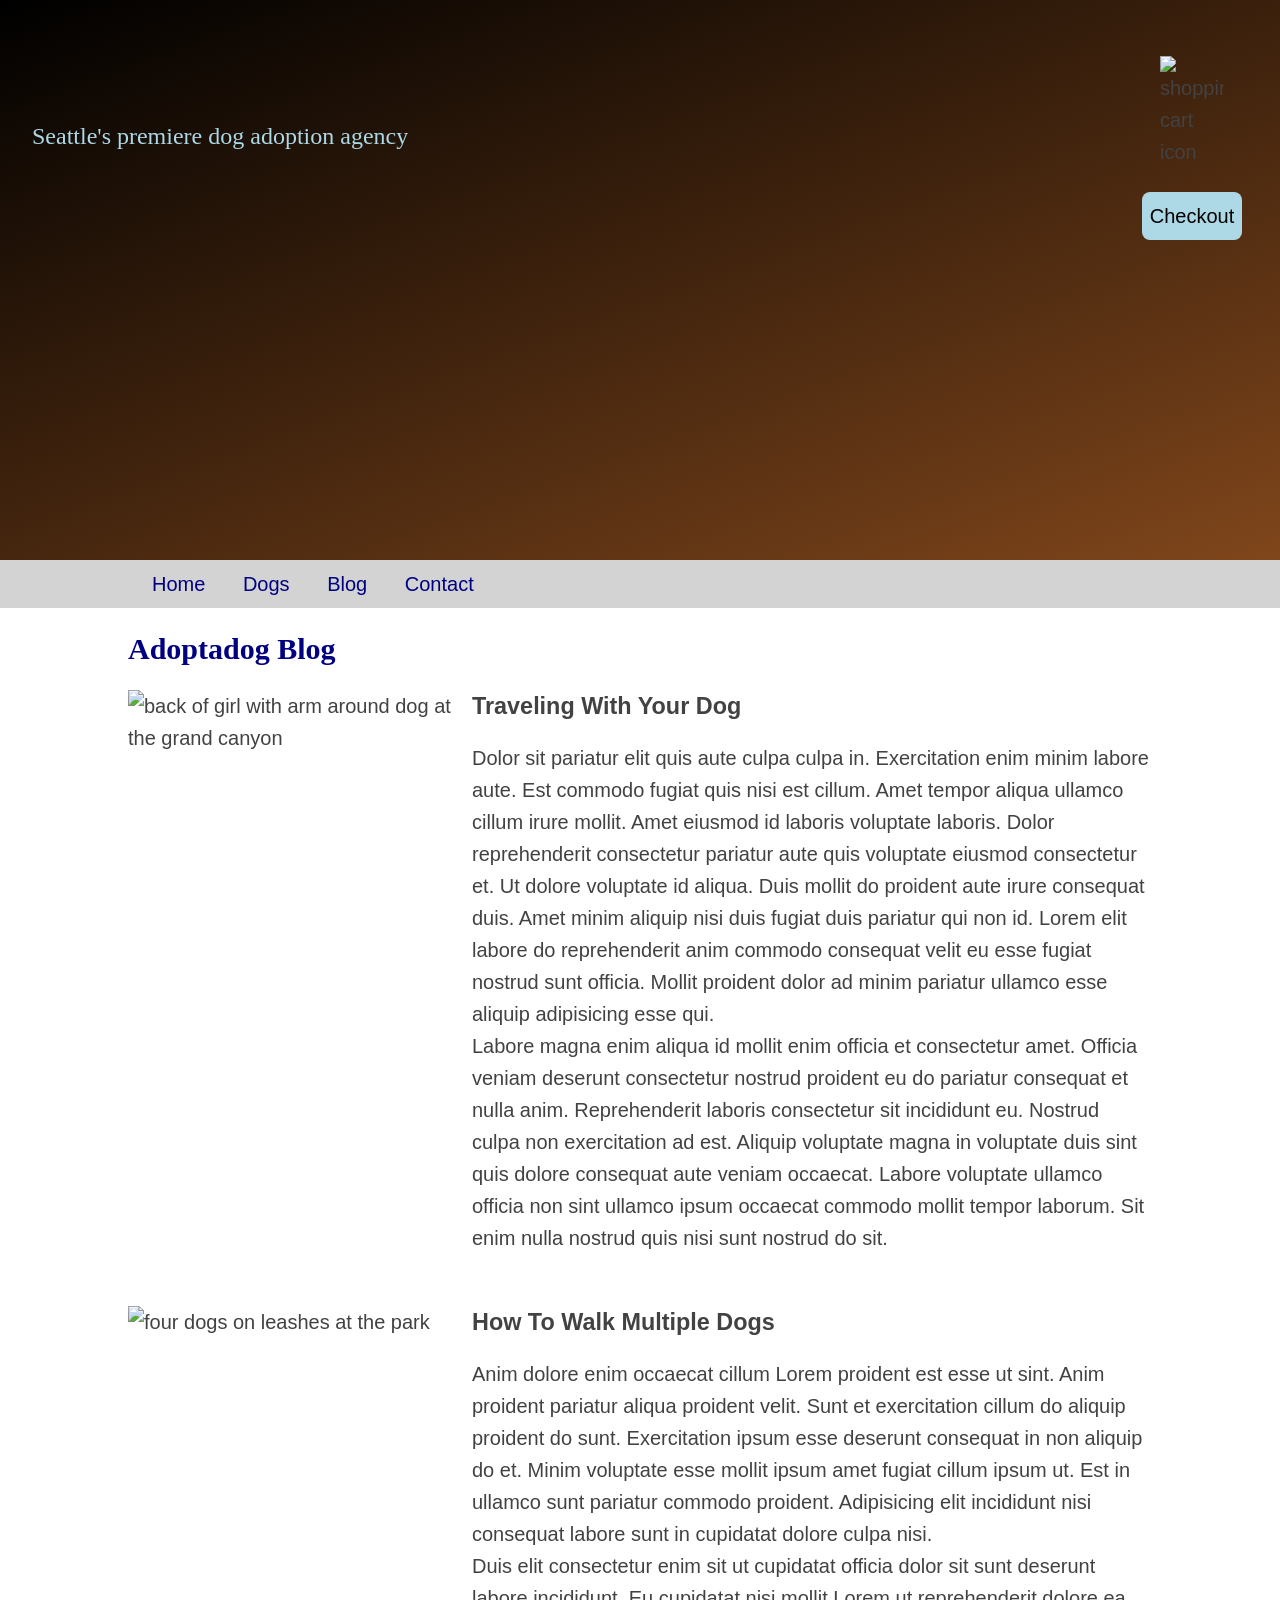
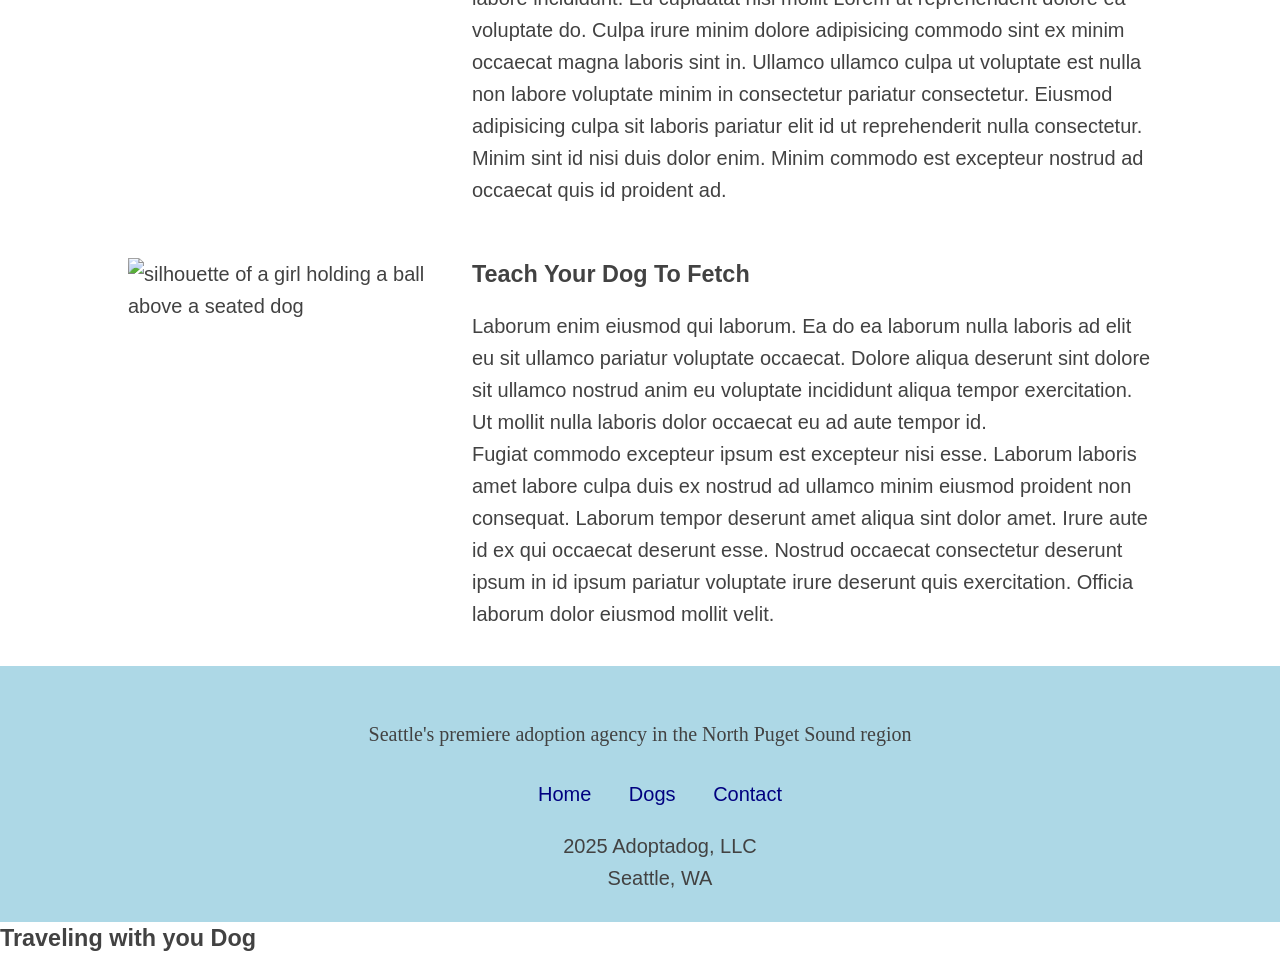
==== commit a24ec8d3: "created a js dir and new js files" ====
--- a/blog.html
+++ b/blog.html
@@ -126,5 +126,6 @@
         <li>Seattle, WA</li>
       </ul>
     </footer>
+    <script src="./js/blog.js"></script>
   </body>
 </html>
--- a/styles.css
+++ b/styles.css
@@ -121,13 +121,13 @@
 }
 
 .about-img-box {
-  width: 30%;
+  max-width: 30%;
   float: left;
   margin: 1rem 0 1rem 8rem;
 }
 
 .about-box {
-  width: 50%;
+  max-width: 45%;
   float: right;
   margin: 1rem 8rem 1rem 0;
 }
@@ -136,14 +136,13 @@
   display: flex;
   flex-direction: row;
   flex-wrap: wrap;
-  justify-content: space-between;
+  justify-content: center;
   clear: both;
   margin: 1rem 8rem;
 }
 
 .card {
-  min-width: 21.875rem;
-  width: 25%;
+  width: 18rem;
   padding: 0.5rem;
   text-align: center;
   box-shadow: 2px 2px 5px #d3d3d3, 2px 2px 5px #d3d3d3;
@@ -165,8 +164,30 @@
   text-align: center;
 }
 
+@media screen and (max-width: 992px) {
+  .about-box {
+    margin: 1rem 4rem 1rem 0;
+  }
+  .about-img-box {
+    margin: 1rem 0 1rem 4rem;
+  }
+}
+
+@media screen and (max-width: 768px) {
+  .flex-container {
+    margin: 1rem;
+  }
+  .about-box {
+    max-width: 100%;
+    margin: 1rem 5rem;
+  }
+  .about-img-box {
+    max-width: 100%;
+    margin: 1rem 5rem;
+  }
+}
+
 /* CSS for Dogs page */
-
 .head-right {
   margin-left: 8rem;
 }
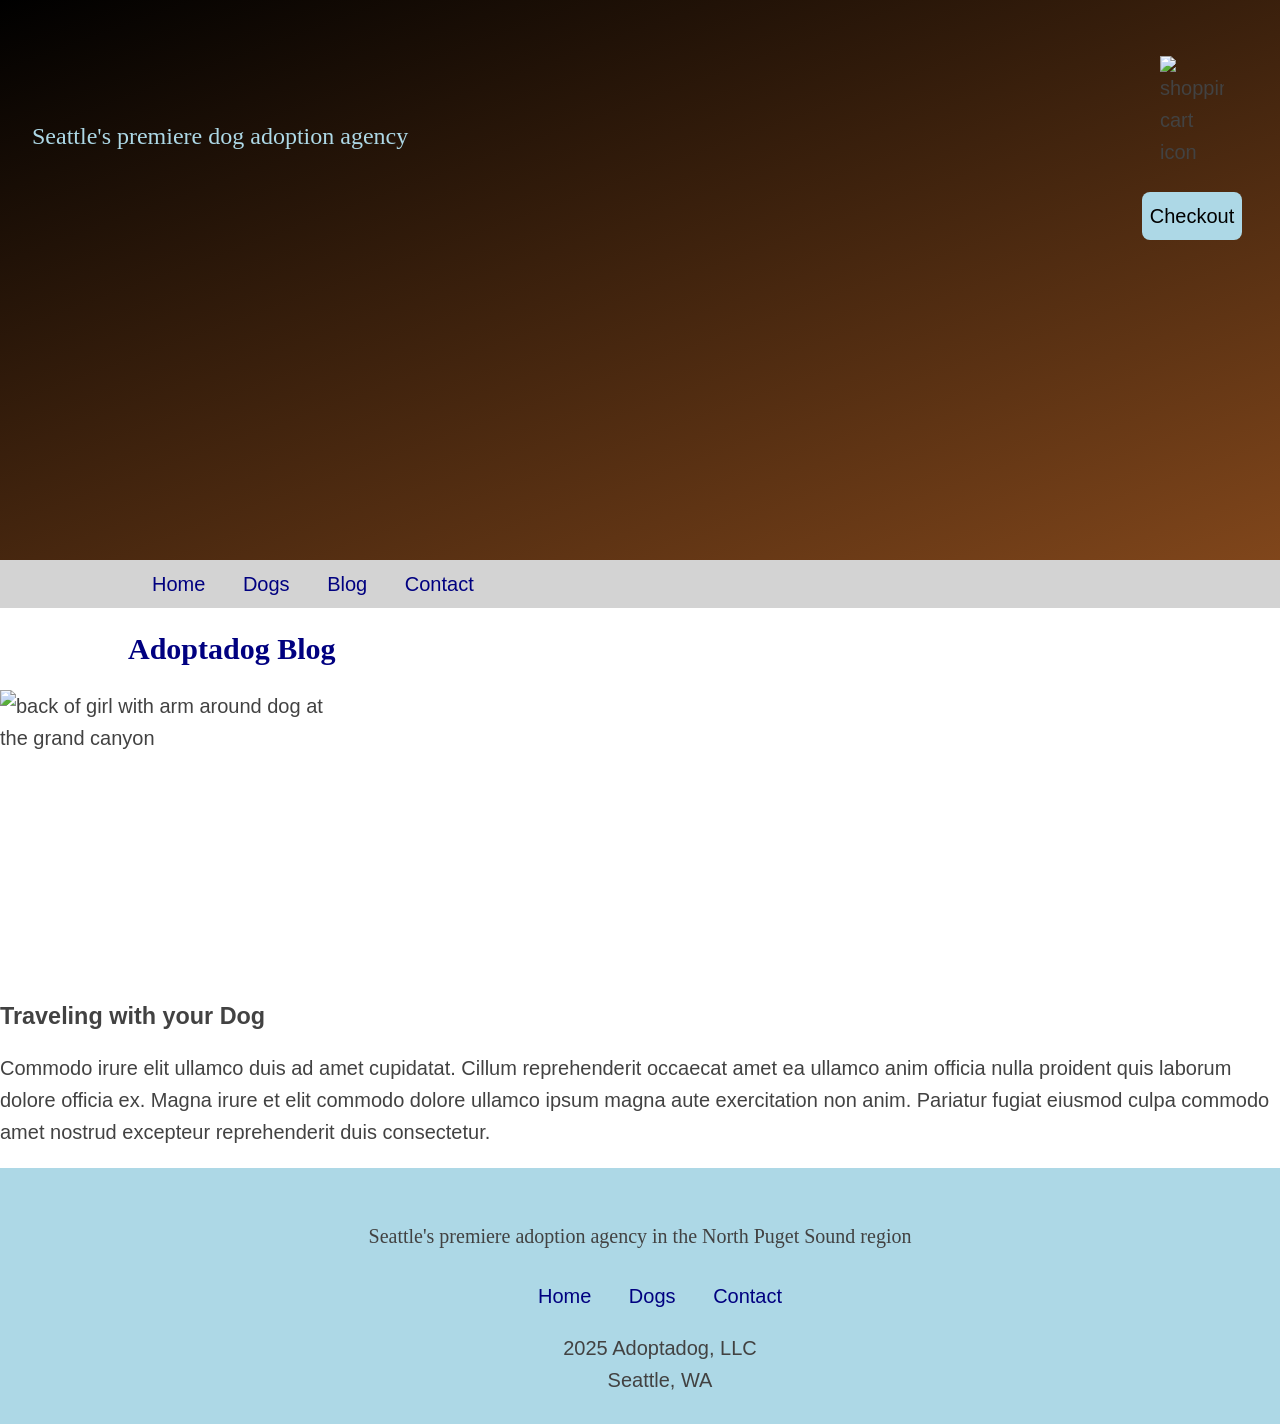
==== commit 526557fc: "added js for blog" ====
--- a/blog.html
+++ b/blog.html
@@ -30,8 +30,11 @@
       </ul>
     </nav>
     <h2 class="head-right">Adoptadog Blog</h2>
-    <div class="grid-container">
-      <img
+
+    <div class="blog-post-container"></div>
+
+    <!-- <div class="grid-container"> -->
+    <!-- <img
         class="img-one"
         src="images/blog-1.jpg"
         alt="back of girl with arm around dog at the grand canyon"
@@ -110,7 +113,7 @@
           eiusmod mollit velit.
         </p>
       </article>
-    </div>
+    </div> -->
     <footer>
       <img class="footer-img" src="images/adoptadog-logo.svg" alt="" />
       <p>Seattle's premiere adoption agency in the North Puget Sound region</p>
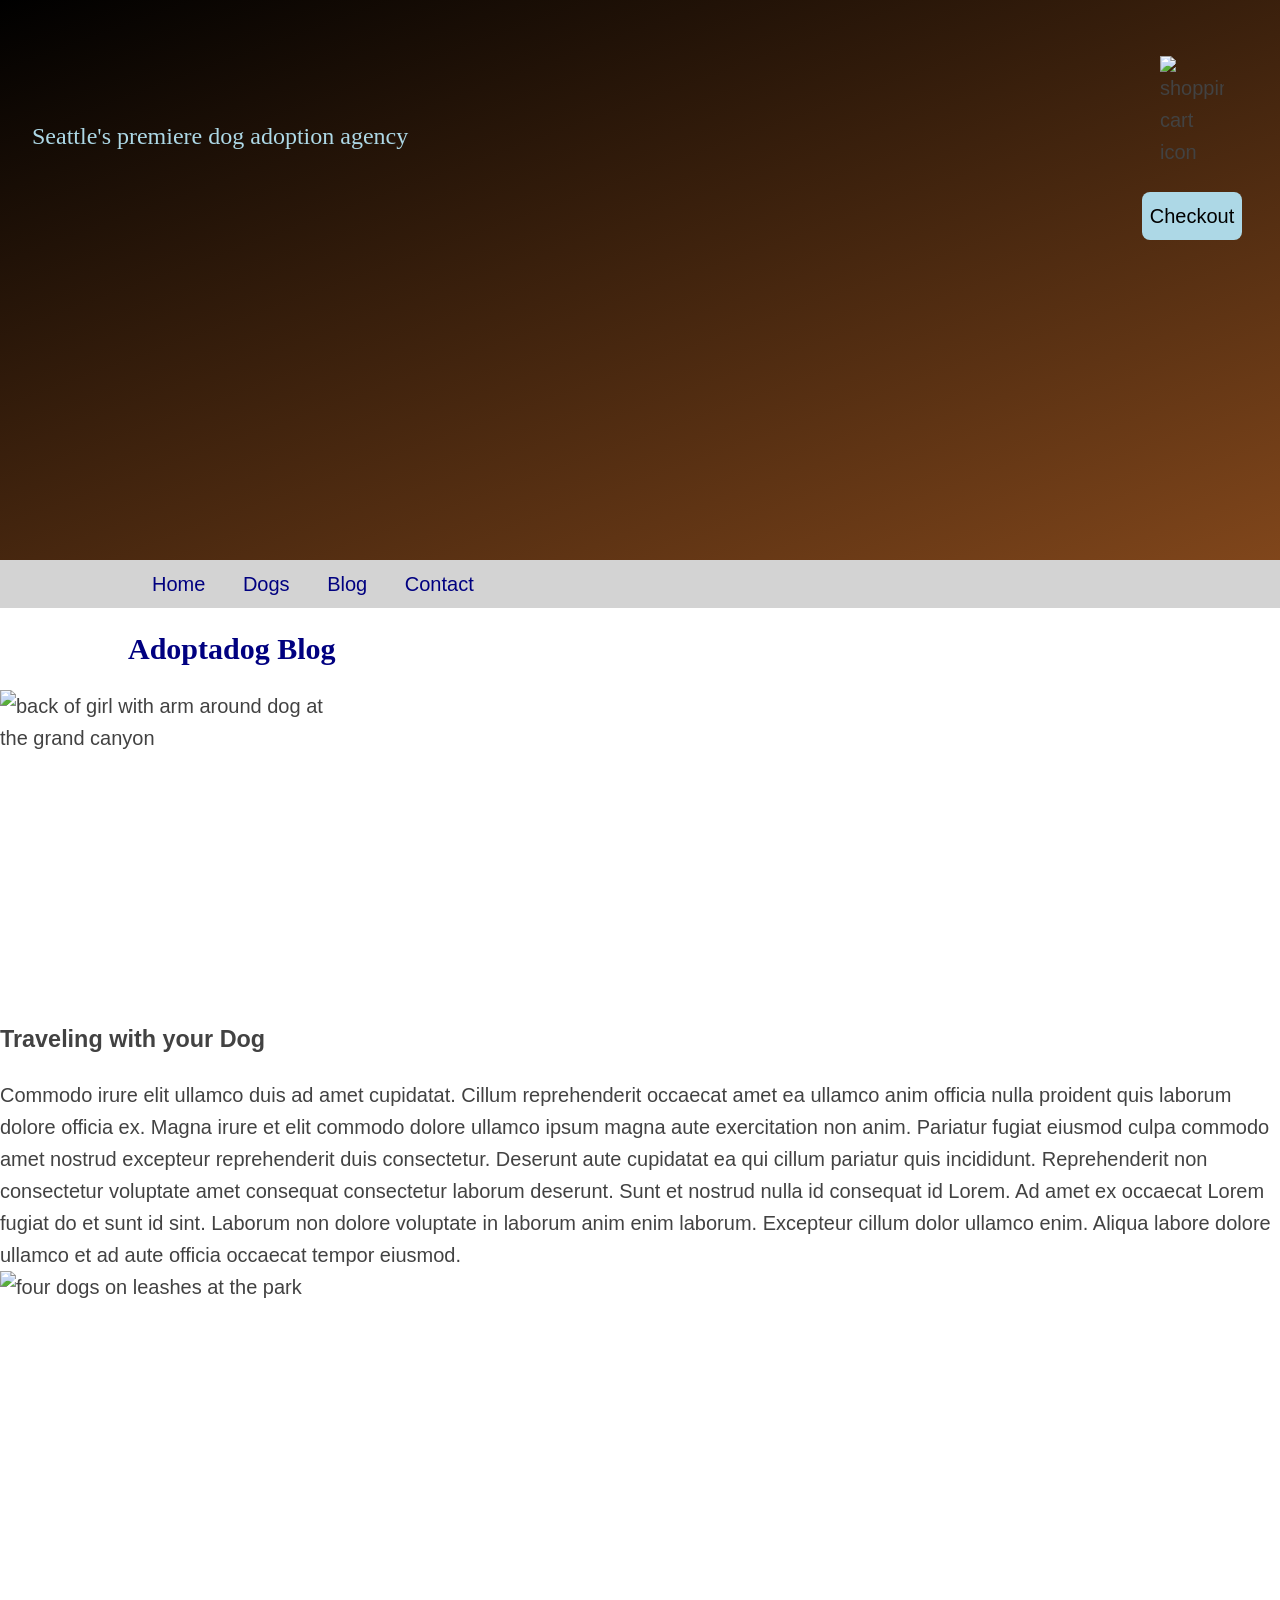
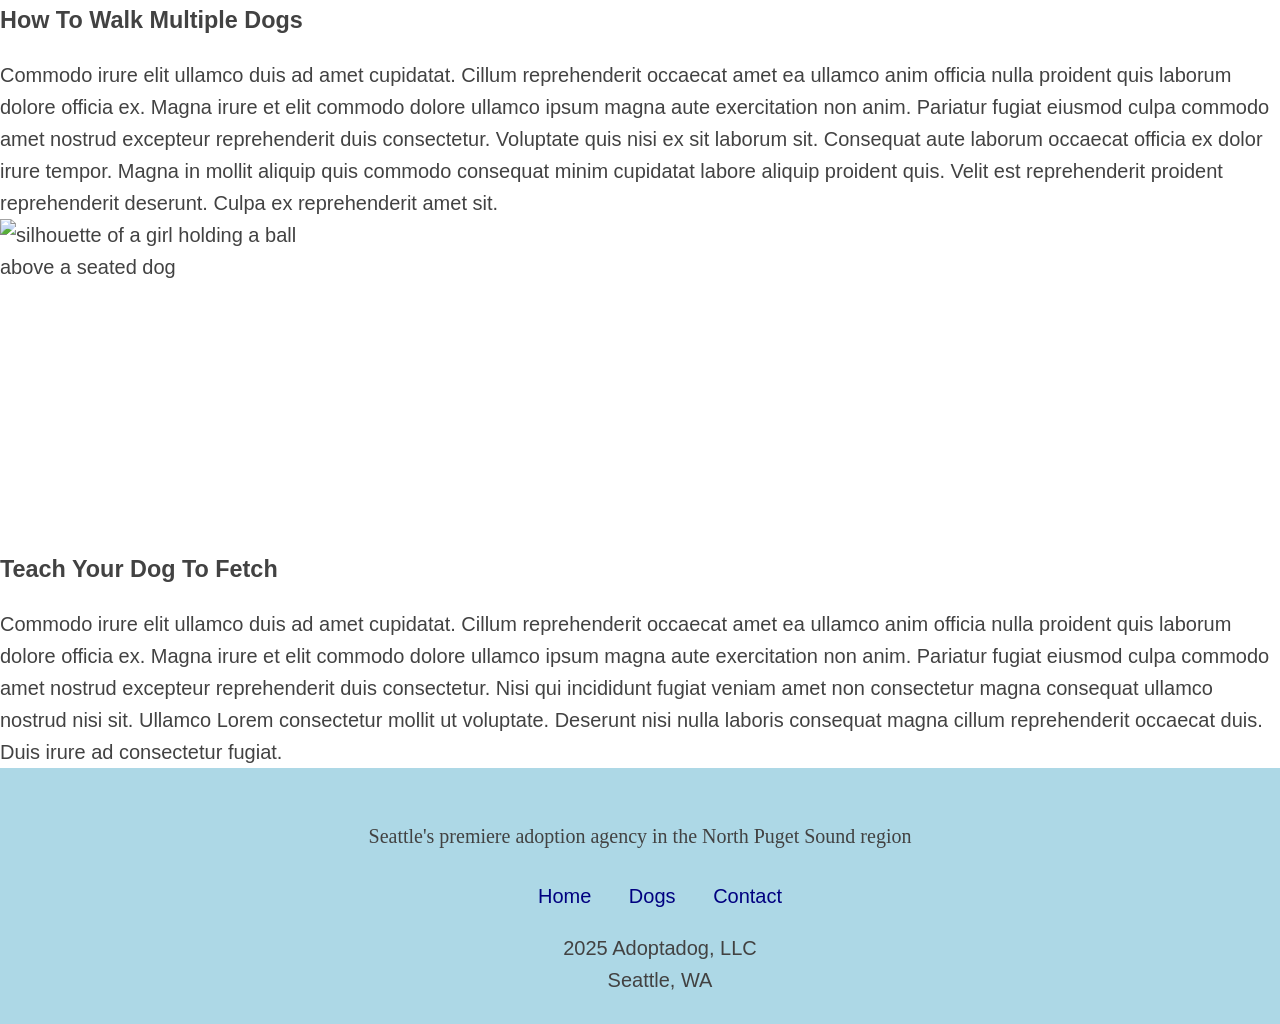
==== commit 39232c2c: "created contact js file, added js" ====
--- a/blog.html
+++ b/blog.html
@@ -33,87 +33,6 @@
 
     <div class="blog-post-container"></div>
 
-    <!-- <div class="grid-container"> -->
-    <!-- <img
-        class="img-one"
-        src="images/blog-1.jpg"
-        alt="back of girl with arm around dog at the grand canyon"
-        width="328"
-        height="310"
-      />
-      <article class="blog-one">
-        <h3>Traveling With Your Dog</h3>
-        <p>
-          Dolor sit pariatur elit quis aute culpa culpa in. Exercitation enim
-          minim labore aute. Est commodo fugiat quis nisi est cillum. Amet
-          tempor aliqua ullamco cillum irure mollit. Amet eiusmod id laboris
-          voluptate laboris. Dolor reprehenderit consectetur pariatur aute quis
-          voluptate eiusmod consectetur et. Ut dolore voluptate id aliqua. Duis
-          mollit do proident aute irure consequat duis. Amet minim aliquip nisi
-          duis fugiat duis pariatur qui non id. Lorem elit labore do
-          reprehenderit anim commodo consequat velit eu esse fugiat nostrud sunt
-          officia. Mollit proident dolor ad minim pariatur ullamco esse aliquip
-          adipisicing esse qui.<br />Labore magna enim aliqua id mollit enim
-          officia et consectetur amet. Officia veniam deserunt consectetur
-          nostrud proident eu do pariatur consequat et nulla anim. Reprehenderit
-          laboris consectetur sit incididunt eu. Nostrud culpa non exercitation
-          ad est. Aliquip voluptate magna in voluptate duis sint quis dolore
-          consequat aute veniam occaecat. Labore voluptate ullamco officia non
-          sint ullamco ipsum occaecat commodo mollit tempor laborum. Sit enim
-          nulla nostrud quis nisi sunt nostrud do sit.
-        </p>
-      </article>
-      <img
-        class="img-two"
-        src="images/blog-2.jpg"
-        alt="four dogs on leashes at the park"
-        width="328"
-        height="310"
-      />
-      <article class="blog-two">
-        <h3>How To Walk Multiple Dogs</h3>
-        <p>
-          Anim dolore enim occaecat cillum Lorem proident est esse ut sint. Anim
-          proident pariatur aliqua proident velit. Sunt et exercitation cillum
-          do aliquip proident do sunt. Exercitation ipsum esse deserunt
-          consequat in non aliquip do et. Minim voluptate esse mollit ipsum amet
-          fugiat cillum ipsum ut. Est in ullamco sunt pariatur commodo proident.
-          Adipisicing elit incididunt nisi consequat labore sunt in cupidatat
-          dolore culpa nisi.<br />Duis elit consectetur enim sit ut cupidatat
-          officia dolor sit sunt deserunt labore incididunt. Eu cupidatat nisi
-          mollit Lorem ut reprehenderit dolore ea voluptate do. Culpa irure
-          minim dolore adipisicing commodo sint ex minim occaecat magna laboris
-          sint in. Ullamco ullamco culpa ut voluptate est nulla non labore
-          voluptate minim in consectetur pariatur consectetur. Eiusmod
-          adipisicing culpa sit laboris pariatur elit id ut reprehenderit nulla
-          consectetur. Minim sint id nisi duis dolor enim. Minim commodo est
-          excepteur nostrud ad occaecat quis id proident ad.
-        </p>
-      </article>
-      <img
-        class="img-three"
-        src="images/blog-3.jpg"
-        alt="silhouette of a girl holding a ball above a seated dog"
-        width="328"
-        height="310"
-      />
-      <article class="blog-three">
-        <h3>Teach Your Dog To Fetch</h3>
-        <p>
-          Laborum enim eiusmod qui laborum. Ea do ea laborum nulla laboris ad
-          elit eu sit ullamco pariatur voluptate occaecat. Dolore aliqua
-          deserunt sint dolore sit ullamco nostrud anim eu voluptate incididunt
-          aliqua tempor exercitation. Ut mollit nulla laboris dolor occaecat eu
-          ad aute tempor id.<br />Fugiat commodo excepteur ipsum est excepteur
-          nisi esse. Laborum laboris amet labore culpa duis ex nostrud ad
-          ullamco minim eiusmod proident non consequat. Laborum tempor deserunt
-          amet aliqua sint dolor amet. Irure aute id ex qui occaecat deserunt
-          esse. Nostrud occaecat consectetur deserunt ipsum in id ipsum pariatur
-          voluptate irure deserunt quis exercitation. Officia laborum dolor
-          eiusmod mollit velit.
-        </p>
-      </article>
-    </div> -->
     <footer>
       <img class="footer-img" src="images/adoptadog-logo.svg" alt="" />
       <p>Seattle's premiere adoption agency in the North Puget Sound region</p>
--- a/styles.css
+++ b/styles.css
@@ -1,3 +1,5 @@
+/* Universal Styles */
+
 * {
   box-sizing: border-box;
 }
@@ -34,6 +36,8 @@
 a:hover {
   opacity: 50%;
 }
+
+/* Header Styling */
 
 header {
   max-width: 100%;
@@ -99,6 +103,8 @@
   font-family: Georgia, "Times New Roman", Times, serif;
 }
 
+/* Footer Styling */
+
 footer {
   background-color: lightblue;
   width: 100%;
@@ -194,7 +200,7 @@
 
 /* CSS for Blog */
 
-.grid-container {
+/* .grid-container {
   display: grid;
   grid-template-columns: 1fr 2fr;
   grid-template-rows: auto;
@@ -226,7 +232,7 @@
 
 h3 {
   margin: 0;
-}
+} */
 
 /* CSS for Contact & Checkout */
 
